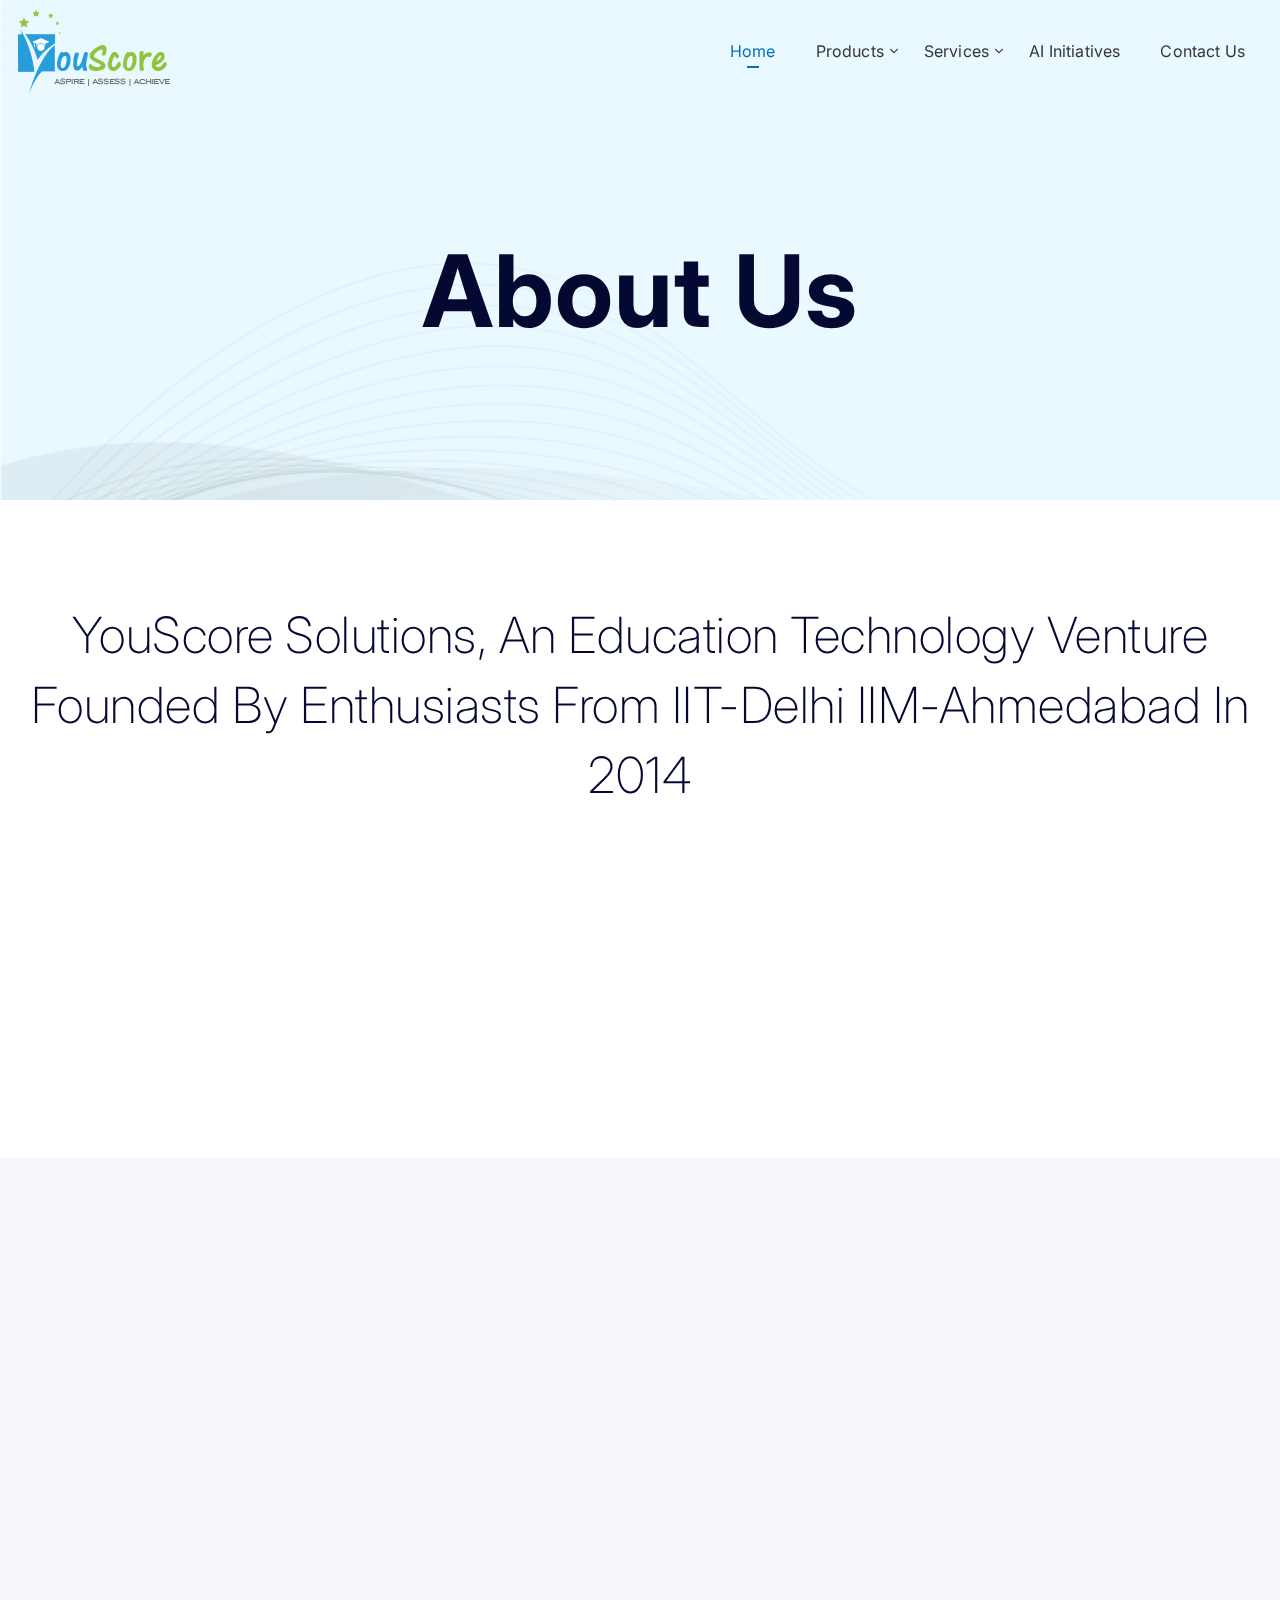
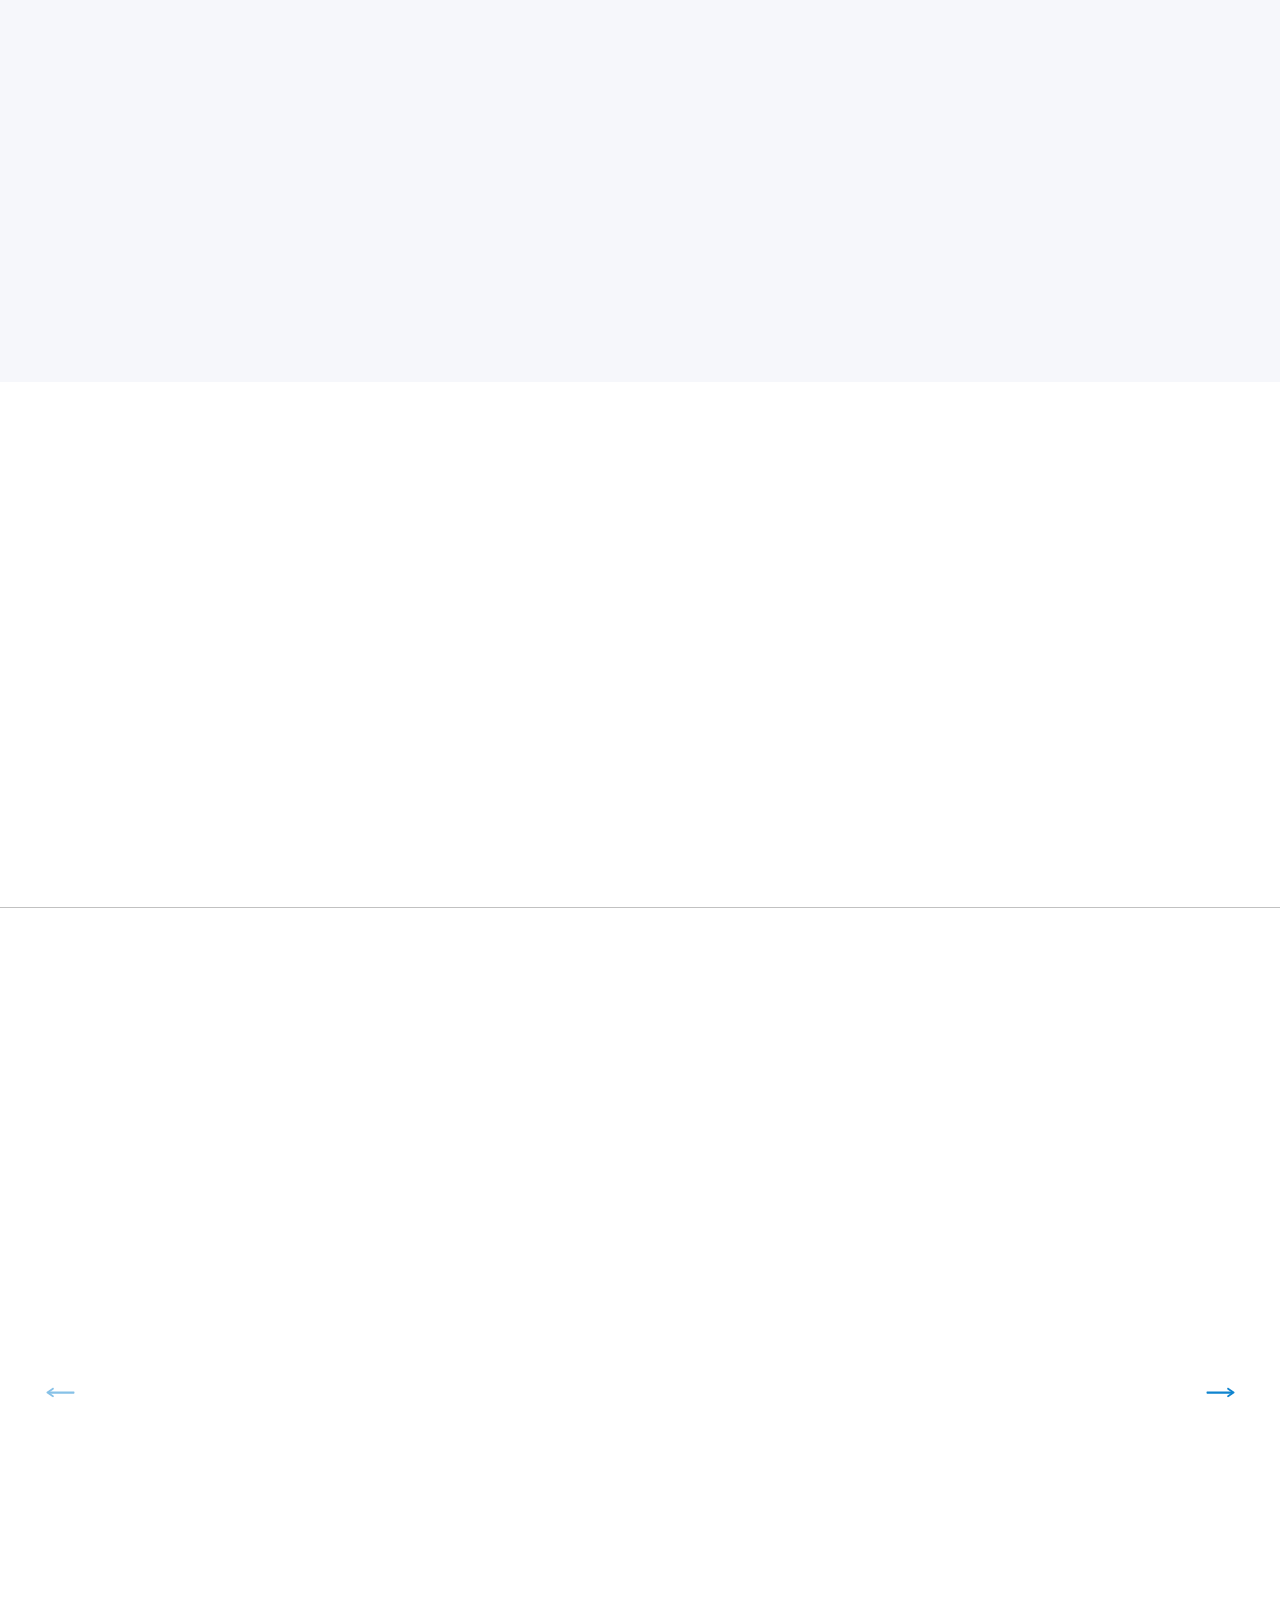
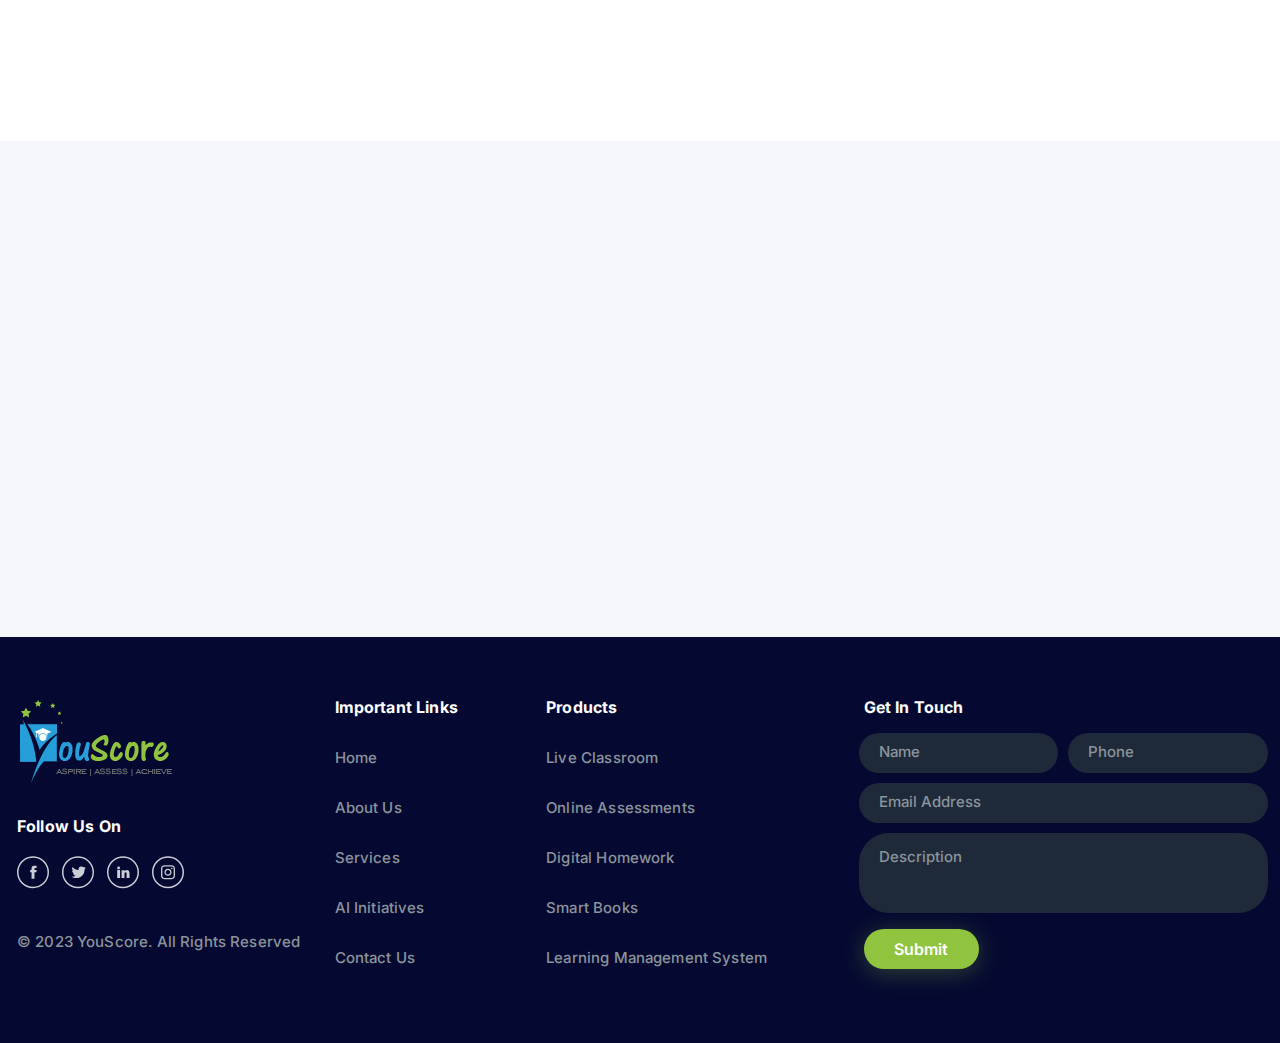
==== about.html @ fb584a08 "Add files via upload" ====
<!DOCTYPE html>
<html>
    <head>
        <title>Youscore</title>
        <meta charset="utf-8" />
        <meta http-equiv="X-UA-Compatible" content="IE=edge" />
        <meta name="viewport" content="width=device-width, initial-scale=1, maximum-scale=1, user-scalable=0" />
        <link href="css/bootstrap.min.css" type="text/css" rel="stylesheet" />
        <link href="https://unpkg.com/aos@2.3.1/dist/aos.css" type="text/css" rel="stylesheet" />
        <link href="css/slick.css" type="text/css" rel="stylesheet" />
        <link href="css/style.css" type="text/css" rel="stylesheet" />
        <link href="css/responsive.css" type="text/css" rel="stylesheet" />
    </head>
    <body>
      
    <div class="main_wrapper online_assesment_page">
        <header class="cs_header">
            <div class="container">
                <div class="header_inner">
                    <div class="logo_wrap">
                        <a href="javascript:;" class="logo"><img src="images/logo.png" alt="logo" /></a>
                    </div>
                    <nav class="navbar cstm_navbar">
                        <ul>
                            <li><a href="javascript:;" class="active">Home</a></li>
                            <li class="droddown"><a href="javascript:;">Products</a></li>
                            <li class="droddown"><a href="javascript:;">Services</a></li>
                            <li><a href="javascript:;">AI Initiatives</a></li>
                            <li><a href="javascript:;">Contact Us</a></li>
                        </ul>
                    </nav>
                    <div class="overlay_wraper"></div>
                    <div class="mob_show">
                        <button class="menu_btn">
                           <span></span>
                           <span></span>
                           <span></span>
                        </button>
                     </div>
                </div>
            </div>
        </header>

        <section class="hero_banner_wrapper static_banner_wrpper" style="background:url(images/static_banner.jpg);">
            <div class="container">
                <h1 data-aos="fade" data-aos-delay="200">About Us</h1>
            </div>
        </section>


        <section class="about_content_ui">
            <div class="container">
                <h3 data-aos="fade-up" data-aos-delay="200">YouScore Solutions, an education technology venture founded by enthusiasts from IIT-Delhi  IIM-Ahmedabad in 2014</h3>
                <h5 data-aos="fade-up" data-aos-delay="300">has been working passionately to solve the learning problems of the students, teachers, parents and administrators.</h5>
                <p data-aos="fade-up" data-aos-delay="300">We have built intelligent assessments with the capability to diagnose the core problem faced by the student and/or group of students in academics, and identify the exact reasons behind each problem/ error with 100% accuracy. Our solutions including Live Classes, Smart Books, Online Assessments, LMS, Chat & Communities, Digital Homework have helped institutions in improvising their content delivery and academic quality, develop their businesses and take strategic business decisions.
                </p>
            </div>
        </section>

        <section class="founder_sec">
            <div class="container">
                <div class="row">
                    <div class="col-lg-6 align-self-bottom">
                        <div class="founder_image_blk" data-aos="fade-up" data-aos-delay="300">
                            <span class="circle_ui"></span>
                            <img src="images/founder.png" alt="" />
                        </div>
                    </div>
                    <div class="col-lg-6 align-self-center">
                        <div class="founder_content_ui" data-aos="fade-up" data-aos-delay="300">
                            <h3 class="heading3"><span>The</span> Founder</h3>
                            <h5>Aman is a passionate Edupreneur with 12+ years of intensive experience in Education Technology and Enablement solutions.</h5>
                            <p>Being an IIT Delhi graduate, he highly values the importance of the formative educational base for young aspiring students. So he has worked extensively on multiple EdTech applications which have used predictive algorithms and Artificial Intelligence to extract the exact problem areas of each student with 100% accuracy which has immensely helped in providing personalized education to students. </p>
                            <label>"Life has been about pursuing dreams with passion. We started with a  motto of 'Live Your Dreams'.</label>

                            <button class="btn primary_btn">Enquire Now</button>
                        </div>
                    </div>
                </div>
            </div>
        </section>

     
        <section class="our_vision_sec">
            <div class="container">
                <div class="row">
                    <div class="col-lg-6">
                        <div class="content_wrap" data-aos="fade-up" data-aos-delay="300">
                            <h4>Our <span>Foundation</span></h4>
                            <p>Our USP are the intelligent platforms that have been successful in identifying the core problems faced by the students and improving their learning outcomes.</p>
                        </div>
                    </div>
                    <div class="col-lg-6">
                        <div class="content_wrap" data-aos="fade-up" data-aos-delay="300">
                            <h4>Our <span>Vision</span></h4>
                            <p>Our Vision is to enhance the academic performance of every student globally through student centric technology innovation and learning systems.</p>
                        </div>
                    </div>
                </div>
            </div>
        </section>

        <section class="client_review_wrapper white_bg">
            <div class="container">
                <div class="heading_wrap">
                    <h3 class="heading3" data-aos="fade-up" data-aos-delay="300"><span>Client </span> Reviews</h3>
                </div>
                <div class="slider_wrapper">
                    <div id="review_slider">
                        <div>
                            <div class="client_card" data-aos="fade-up" data-aos-delay="300">
                                    <figure><img src="images/client.png" alt="" /> </figure>
                                    <div class="content_wrap">
                                        <p>Test Interface is too good and exactly same as it comes in the actual exam. understanding the reasons behind mistakes actually helps students to focus on where to work on.
                                        </p>
                                        <div class="postby">
                                            <label>Saurabh</label>
                                            <span>IIT AIR-512</span>
                                        </div>
                                    </div>
                                </div>
                         </div>
                         <div>
                        <div class="client_card" data-aos="fade-up" data-aos-delay="300">
                            <figure><img src="images/client.png" alt="" /></figure>
                            <div class="content_wrap">
                                <p>Test Interface is too good and exactly same as it comes in the actual exam. understanding the reasons behind mistakes actually helps students to focus on where to work on.
                                </p>
                                <div class="postby">
                                    <label>Saurabh</label>
                                    <span>IIT AIR-512</span>
                                </div>
                            </div>
                        </div>
                        </div>

                        
                      </div>
                </div>
            </div>
        </section>

        <section class="lets_connect_sec">
            <div class="container">
                <h4 data-aos="fade-up" data-aos-delay="300">have any questions? <span>Let’s Connect</span></h4>
                <div class="text-center" data-aos="fade-up" data-aos-delay="300"><button class="btn primary_btn">Contact us</button></div>
            </div>
        </section>
        <footer class="cs_footer">
            <div class="container">
                <div class="row">
                    <div class="col-lg-3">
                        <a href="javascript:;" class="footer_logo"><img src="images/footer_logo.png" alt="" /></a>
                        <div class="followus_sec">
                            <label>Follow Us On</label>
                            <ul>
                                <li>
                                    <a href="javascript:;">
                                        <svg width="32" height="33" viewBox="0 0 32 33" fill="none" xmlns="http://www.w3.org/2000/svg">
                                        <path d="M16.0075 32.2529C7.17306 32.2554 0.00125026 25.0892 1.63572e-07 16.2604C-0.00124993 7.42668 7.16306 0.25418 15.9925 0.25293C24.8532 0.25168 32.0112 7.43043 32 16.3079C31.9887 25.0942 24.8107 32.2517 16.0075 32.2529ZM30.5286 16.2342C30.5149 8.18043 24.0644 1.73293 16.0125 1.72418C7.94062 1.71543 1.45886 8.20043 1.47136 16.2717C1.48512 24.3254 7.93562 30.7729 15.9875 30.7817C24.0594 30.7904 30.5424 24.3054 30.5286 16.2342Z" fill="white"/>
                                        <path d="M17.4802 22.7608H14.5637V16.2858H13.1611V14.0858H14.4849C14.5224 13.3796 14.5312 12.7396 14.5962 12.1058C14.7412 10.7021 15.3812 9.9633 16.7676 9.7958C17.6852 9.6858 18.6265 9.77455 19.5928 9.77455V11.8933C19.1278 11.8933 18.6765 11.8771 18.2265 11.8971C17.7439 11.9183 17.4502 12.1383 17.4752 12.6783C17.4952 13.1121 17.4789 13.5471 17.4789 14.0571H19.6328C19.5441 14.8283 19.4653 15.5158 19.3816 16.2508H17.4814V22.7608H17.4802Z" fill="white"/>
                                        </svg>                                        
                                     </a>
                                 </li>

                                 <li>
                                    <a href="javascript:;">
                                        <svg width="32" height="33" viewBox="0 0 32 33" fill="none" xmlns="http://www.w3.org/2000/svg">
                                            <path d="M32 16.303C31.99 25.1167 24.7982 32.2629 15.95 32.2529C7.13681 32.2429 -0.00999029 25.0517 1.0483e-05 16.203C0.0100113 7.36422 7.21682 0.230483 16.1125 0.252983C24.8782 0.275483 32.01 7.48047 32 16.303ZM30.5286 16.273C30.5424 8.22547 24.1081 1.76048 16.0513 1.72423C7.98563 1.68923 1.48512 8.15672 1.47137 16.233C1.45762 24.2804 7.89187 30.7454 15.9487 30.7817C24.0144 30.8167 30.5149 24.3492 30.5286 16.273Z" fill="white"/>
                                            <path d="M9.57202 20.7484C11.1984 20.8609 12.5222 20.4896 13.7036 19.6346C13.1598 19.3909 12.5898 19.2396 12.1535 18.9096C11.7159 18.5796 11.4134 18.0709 10.9409 17.5096H12.1122C10.9221 16.8871 10.1146 16.0221 10.0533 14.5646C10.4321 14.6621 10.7809 14.7521 11.3072 14.8871C10.0721 13.7084 9.75328 12.4771 10.4458 10.9696C12.1247 12.8134 14.1186 13.8721 16.5826 14.0134C16.4438 12.6146 16.8551 11.5159 18.0677 10.8509C19.2665 10.1946 20.4216 10.3671 21.5079 11.1821C21.6417 11.2821 21.8892 11.3171 22.0542 11.2734C22.5268 11.1459 22.9831 10.9621 23.5569 10.8859C23.2206 11.3296 22.8856 11.7734 22.5118 12.2659C22.9518 12.1509 23.3743 12.0409 23.7969 11.9309C23.8269 11.9559 23.8569 11.9821 23.8869 12.0071C23.5769 12.3371 23.2381 12.6459 22.9681 13.0059C22.773 13.2646 22.5593 13.5871 22.5443 13.8909C22.3405 18.0096 19.6878 21.1259 15.6525 21.9421C13.7161 22.3334 11.1396 21.8634 9.57327 20.7496L9.57202 20.7484Z" fill="white"/>
                                        </svg>                                       
                                     </a>
                                 </li>

                                 <li>
                                    <a href="javascript:;">
                                        <svg width="32" height="33" viewBox="0 0 32 33" fill="none" xmlns="http://www.w3.org/2000/svg">
                                            <path d="M16.0238 0.252932C24.847 0.257932 32.005 7.43668 32 16.2767C31.995 25.1004 24.8157 32.2579 15.9763 32.2529C7.12684 32.2479 -0.0174693 25.0542 3.20861e-05 16.1667C0.0175334 7.39168 7.21059 0.247932 16.0238 0.252932ZM15.9925 30.7817C24.0419 30.7867 30.5011 24.3467 30.5286 16.2917C30.5561 8.22293 24.0819 1.72918 16.0075 1.72418C7.95815 1.71918 1.4989 8.15918 1.4714 16.2142C1.4439 24.2829 7.91815 30.7767 15.9925 30.7817Z" fill="white"/>
                                            <path d="M17.47 22.0323H14.5811V14.1373H17.4313C17.4538 14.4348 17.4763 14.716 17.4875 14.8673C18.0576 14.626 18.6264 14.2498 19.2389 14.1498C21.5528 13.7723 22.3254 15.286 22.4679 16.8535C22.5992 18.2998 22.5179 19.7635 22.5304 21.221C22.5329 21.4685 22.5304 21.716 22.5304 22.021H19.6289C19.6289 20.641 19.6314 19.291 19.6264 17.941C19.6264 17.651 19.6802 17.3148 19.5564 17.0823C19.3889 16.7673 19.1189 16.4073 18.8101 16.2923C18.3763 16.131 17.9176 16.3623 17.73 16.8098C17.575 17.1798 17.49 17.6035 17.4813 18.0048C17.4513 19.331 17.47 20.6585 17.47 22.0323Z" fill="white"/>
                                            <path d="M10.1771 14.1194H13.0661V22.0744C12.201 22.0744 11.3347 22.0844 10.4697 22.0607C10.3696 22.0582 10.1909 21.8632 10.1896 21.7557C10.1734 19.2232 10.1771 16.6907 10.1771 14.1182V14.1194Z" fill="white"/>
                                            <path d="M10.1946 11.8954C10.1908 11.0967 10.8034 10.4654 11.6035 10.4479C12.4148 10.4292 13.0961 11.0854 13.0973 11.8867C13.0986 12.6692 12.3885 13.3692 11.611 13.3492C10.8296 13.3304 10.1983 12.6829 10.1946 11.8942V11.8954Z" fill="white"/>
                                        </svg>                                                                                  
                                     </a>
                                 </li>

                                 <li>
                                    <a href="javascript:;">
                                        <svg width="32" height="33" viewBox="0 0 32 33" fill="none" xmlns="http://www.w3.org/2000/svg">
                                            <path d="M16.0238 0.252932C24.8469 0.257932 32.005 7.43668 32 16.2767C31.995 25.1004 24.8157 32.2579 15.9763 32.2529C7.12683 32.2479 -0.0174693 25.0542 3.20861e-05 16.1667C0.0175334 7.39168 7.21059 0.247932 16.0238 0.252932ZM15.9925 30.7817C24.0419 30.7867 30.5011 24.3467 30.5286 16.2917C30.5561 8.22293 24.0819 1.72918 16.0075 1.72418C7.95814 1.71918 1.49889 8.15918 1.47139 16.2142C1.44389 24.2829 7.91814 30.7767 15.9925 30.7817Z" fill="white"/>
                                            <path d="M19.6141 9.26656C17.2052 9.26531 14.795 9.26531 12.3848 9.26656C10.4984 9.26656 9.01952 10.7466 9.01827 12.6328C9.01702 15.0428 9.01702 17.4516 9.01827 19.8616C9.01827 21.7466 10.4984 23.2253 12.3848 23.2278C13.2111 23.2278 14.0374 23.2278 14.8637 23.2278H15.9726H17.1026C17.4789 23.2278 17.8565 23.2278 18.2327 23.2278C18.6928 23.2278 19.1541 23.2278 19.6141 23.2278C21.5005 23.2253 22.9794 21.7466 22.9794 19.8616C22.9806 17.4516 22.9806 15.0428 22.9794 12.6328C22.9794 10.7466 21.4992 9.26781 19.6141 9.26656ZM13.8262 10.5853C14.1924 10.5853 14.5599 10.5853 14.9262 10.5853H16.0263H17.1151C17.939 10.5853 18.764 10.5853 19.5878 10.5853C20.7879 10.5866 21.6592 11.4591 21.6605 12.6591C21.6617 15.0516 21.6617 17.4428 21.6605 19.8353C21.6605 21.0353 20.7879 21.9066 19.5866 21.9078C17.1952 21.9091 14.8025 21.9091 12.411 21.9078C11.2109 21.9078 10.3396 21.0353 10.3396 19.8341C10.3384 17.4416 10.3384 15.0503 10.3396 12.6578C10.3396 11.4591 11.2122 10.5878 12.4135 10.5866C12.8848 10.5866 13.3561 10.5866 13.8274 10.5866L13.8262 10.5853Z" fill="white"/>
                                            <path d="M16.0051 19.8524H16.0076C16.9564 19.8524 17.8577 19.4774 18.5428 18.7974C19.2291 18.1174 19.6066 17.2249 19.6054 16.2849C19.6029 14.2199 18.0552 12.6574 16.0051 12.6511H15.9938C15.02 12.6511 14.1162 13.0174 13.4486 13.6836C12.7673 14.3636 12.3923 15.2936 12.3936 16.3011C12.3961 18.2274 14.0499 19.8524 16.0051 19.8524ZM13.7137 16.2049C13.7174 14.9899 14.7612 13.9611 15.9938 13.9599H15.9976C16.6064 13.9599 17.1839 14.2011 17.6215 14.6386C18.0515 15.0686 18.2878 15.6299 18.2865 16.2199C18.2865 16.8549 18.0465 17.4411 17.6152 17.8711C17.1914 18.2924 16.6189 18.5249 16.0013 18.5249H15.9926C14.69 18.5199 13.7099 17.5236 13.7137 16.2049Z" fill="white"/>
                                            <path d="M19.7718 13.2645H19.7768C19.988 13.2645 20.188 13.1808 20.3393 13.0283C20.4918 12.8745 20.573 12.6733 20.5705 12.4595C20.5643 12.0308 20.2105 11.6795 19.7818 11.677C19.5655 11.677 19.3668 11.7595 19.2155 11.912C19.063 12.0658 18.9805 12.267 18.9843 12.4808C18.9905 12.9095 19.3443 13.2608 19.773 13.2633L19.7718 13.2645Z" fill="white"/>
                                        </svg>                                                                                
                                     </a>
                                 </li>
                            </ul>
                        </div>

                        <p class="copyright">© 2023 YouScore. All Rights Reserved</p>
                    </div>
                    <div class="col-lg-2 col-md-6">
                        <div class="footer_nav">
                            <h5>Important Links</h5>
                            <ul>
                                <li><a href="javascript:;">Home</a></li>
                                <li><a href="javascript:;">About Us</a></li>
                                <li><a href="javascript:;">Services</a></li>
                                <li><a href="javascript:;">AI Initiatives</a></li>
                                <li><a href="javascript:;">Contact Us</a></li>

                            </ul>
                        </div>
                    </div>
                    <div class="col-lg-3 col-md-6">
                        <div class="footer_nav">
                            <h5>Products</h5>
                            <ul>
                                <li><a href="javascript:;">Live Classroom</a></li>
                                <li><a href="javascript:;">Online Assessments</a></li>
                                <li><a href="javascript:;">Digital Homework</a></li>
                                <li><a href="javascript:;">Smart Books</a></li>
                                <li><a href="javascript:;">Learning Management System</a></li>

                            </ul>
                        </div>
                    </div>
                    <div class="col-lg-4 col-md-6">
                        <div class="get_touch">
                            <h5>Get In Touch</h5>
                            <form>
                                <div class="form_wrapper">
                                    <div class="row">
                                        <div class="col-md-6">
                                            <div class="form-group floating-label">
                                                <input type="text" placeholder=" " class="floating-input" />
                                                <label>Name</label>
                                            </div>
                                        </div>
                                        <div class="col-md-6">
                                            <div class="form-group floating-label">
                                                <input type="text" placeholder=" " class="floating-input" />
                                                <label>Phone</label>
                                            </div>
                                        </div>
                                    </div>

                                    <div class="row">
                                    <div class="col-md-12">
                                        <div class="form-group floating-label">
                                            <input type="text" placeholder=" " class="floating-input" />
                                            <label>Email Address</label>
                                        </div>
                                    </div>

                                    <div class="col-md-12">
                                        <div class="form-group floating-label">
                                            <textarea class="floating-textarea" placeholder=" "></textarea>
                                            <label>Description</label>
                                        </div>
                                    </div>
                                </div>

                                    <button class="btn primary_btn">Submit</button>
                                </div>
                            </form>
                        </div>
                    </div>
                    </div>
                </div>
            </div>
        </footer>
   
    </div>
    </body>
    <script type="text/javascript" src="https://code.jquery.com/jquery-3.6.0.min.js"></script>
    <script type="text/javascript" src="js/bootstrap.min.js"></script>
    <script type="text/javascript" src="js/slick.js"></script>
    <script type="text/javascript" src="js/custom.js"></script>
    <!-- <script type="text/javascript" src="https://cdnjs.cloudflare.com/ajax/libs/d3/5.9.1/d3.min.js"></script> -->
    <script type="text/javascript" src="https://unpkg.com/aos@2.3.1/dist/aos.js"></script>
    <script>
        AOS.init({
            once: true,
            duration: 1000,
            offset: 100,
            mirror: true,
            //disable: 'mobile'
        });


//         var pointCount = 10 // количесвто точек(кривизна линии)
// var lineCount = 30 // количество линий

// var random = d3.randomNormal(30, 25); // разброс точек


// var svg = d3.select('svg');    
// var NumberLines = d3.range(0, lineCount)
//  var w = 500,
//      h = 100;

// var x = d3.scaleLinear()
//       .domain([0, pointCount - 1])
//       .range([0, w]);

// var y = d3.scaleLinear()
//       .domain([0, 50])
//       .range([0, h]);

// var prevData = d3.range(pointCount).map(random); // Путь для первой линии
// var data = d3.range(lineCount).map((i)=>{

//   if (i == 0) {
//     return prevData;
//   } else {
//     var next_data = prevData.map((v, k,e) => {
//   // var now = e[k];
//   // var next = e[k + 1];
//   //     console.log(now) // Задаток для проверки соседних точек 
      
//       return v + Math.random() * 2;
   
//     });
  
//     prevData = next_data;
//     return next_data;
//   }
// }); // Путь для последующих 

// var vector = d3.range(lineCount).map((i)=>{
//   return d3.range(pointCount).map((j)=>{
//     return data[i][j] < 10 ? 1 : -1;
//   });
// }); // Определяет куда идет линия ( верх или вниз) и меняет направление


// var line = d3.line()
//       .x(function(d, i) {
//         return x(i);
//       })
//       .y(function(d, i) {
//         return y(d);
//       });

//   var numerPath = svg.append('g')
//       .selectAll("path")
//       .data(NumberLines)
//       .enter()
//       .append('path')

// var path = svg.selectAll('path')
//       .datum(data[0])
//       .attr("d", line.curve(d3.curveBasis));


// function update () {
//   var transition = d3.transition()
//     .duration(500)
//     .ease(d3.easeSin);
//   var z = 1

//   path.each(function(d, i){

//     data[i] = data[i].map((v, k) => {
//       if (vector[i][k] > 0 && v > 50) {
//         vector[i][k] = -1
//       }
//       if (vector[i][k] < 0 && v < 10) {
//         vector[i][k] = 1
//       } 
//       return v + z * vector[i][k];
//     });

//       d3.select(this)
//         .datum(data[i])
//         .transition(transition)
//         .attr("d", line.curve(d3.curveBasis));
//     });
// }
//  d3.interval(() => {
//    update();
//  }, 100);
    </script>
</html>
---- css/style.css ----
@import url('https://fonts.googleapis.com/css2?family=Inter:wght@100;200;300;400;500;600;700;800;900&display=swap');
@import url("online_assessment.css");

*{
  margin: 0;
  padding: 0;
}
:root {
  --white: #fff;
  --primary: #363636;
  --secondary:#8B939A;
  --blue: #0071BC; 
  --darkblue:#050931;
  --green:#90C43F;
  --hovergreen:#729F2D;
}
body{
  margin: 0;
  padding: 0;
  font-family: 'Inter', sans-serif;
}
.container{
  max-width: 1400px;
  margin: auto;
  padding: 0 15px;
}
ul, li, p, h1, h2, h3, h4, h5, h6, a, label {
  text-decoration: none;
  margin: 0;
  padding: 0;
  list-style: none;
}
.main_wrapper{
  /* padding-top: 126px; */
}

.heading1{
  font-style: normal;
  font-weight: 700;
  font-size: 86px;
  line-height: 106px;
  letter-spacing: 0.01em;
  color: var(--darkblue);
}
.heading1 span{
  font-style: normal;
  font-weight: 200;
  font-size: 60px;
  line-height: 110px;
}


.heading2{
  font-style: normal;
  font-weight: 700;
  font-size: 80px;
  line-height: 105px;
  letter-spacing: 0.01em;
  color: var(--darkblue);
}
.heading2 span{
  font-style: normal;
  font-weight: 200;
  font-size: 80px;
  line-height: 105px;
}

.heading3{
  font-style: normal;
  font-weight: 700;
  font-size: 70px;
  line-height: 75px;
  letter-spacing: 0.01em;
  color: var(--darkblue);
  text-transform: capitalize;
}
.heading3 span{
  font-style: normal;
  font-weight: 200;
  font-size: 70px;
  line-height: 75px;;
}
.heading4{
  font-style: normal;
  font-weight: 700;
  font-size: 60px;
  line-height: 75px;
  letter-spacing: 0.01em;
  color: var(--darkblue);
  text-transform: capitalize;
}
.heading4 span{
  font-style: normal;
  font-weight: 200;
  font-size: 60px;
  line-height: 75px;;
}


.heading5{
  font-style: normal;
  font-weight: 300;
  font-size: 50px;
  line-height: 75px;
  letter-spacing: 0.01em;
  color: var(--darkblue);
  text-transform: capitalize;
}
/* .heading5 span{
  font-style: normal;
  font-weight: 200;
  font-size: 60px;
  line-height: 75px;;
} */





.primary_btn{
    background:var(--green);
    box-shadow: 0px 4px 25px rgba(144, 196, 63, 0.3);
    border-radius: 40px;
    height: 60px;
    padding: 0 30px;
    display:inline-flex;
    align-items: center;
    justify-content:center;
    transition: 0.2s ease-in-out;
    font-style: normal;
    font-weight: 600;
    font-size: 20px;
    line-height: 25px;
    text-align: center;
    letter-spacing: 0.01em;
    text-transform: capitalize;
    color: #FFFFFF;
    border: none;
}
.primary_btn:hover{
  background: var(--hovergreen);
  color: var(--white);
}

.cs_header{
  padding:7px 0;
  background: transparent;
  position: fixed;
  top: 0;
  left: 0;
  width: 100%;
  z-index: 2;
  transition: 0.2s ease-in-out;
}
.cs_header.sticky{
  background: rgba(255,255,255,0.9);
  box-shadow: 0 1px 11px rgba(0,0,0,0.05);
}
.cs_header.sticky .header_inner .logo{
width: 140px;
}
.header_inner{
  display: flex;
  align-items: center;
  justify-content: space-between;
  
}
.overlay_wraper{
  display: none;
}
.mob_show{
  display: none;
}
.header_inner .logo{
  width: 195px;
  display: flex;
  transition: 0.2s ease-in-out;
}
.header_inner .logo img{
  width:100%;
}
.header_inner .navbar ul{
  display:flex;
  align-items: center;
}
.header_inner .navbar ul li{
  margin: 0 20px;
}
.header_inner .navbar ul li.droddown a:before{
    position: absolute;
    content: "";
    background: url("../images/dropdown_arrow.svg") no-repeat;
    width: 8px;
    height: 6px;
    right: -14px;
    top: 50%;
    transform: translateY(-50%);
}
.header_inner .navbar ul li a{
  font-style: normal;
  font-weight: 400;
  font-size: 16px;
  line-height: 19px;
  letter-spacing: 0.01em;
  color:var(--primary);
  transition: 0.2s ease-in-out;
  position: relative;
}
.header_inner .navbar ul li a.active:after{
  opacity: 1;
  visibility: visible;
}
.header_inner .navbar ul li a:after{
  position: absolute;
  content: "";
  width:12px;
  height: 2px;
  background:var(--blue);
  left: 0;
  right: 0;
  margin: auto;
  bottom: -7px;
  opacity: 0;
  visibility: hidden;
}
.header_inner .navbar ul li a:hover,
.header_inner .navbar ul li a.active{
  color:var(--blue);
}
.mob_show {
  display: none;
}

.menu_btn {
  display: flex;
  align-items: center;
  flex-direction: column;
  width: 32px;
  height: 32px;
  background: transparent;
  border: none;
  justify-content: center;
  outline: none;
  box-shadow: none;
  padding: 1px 6px;
}
.menu_btn span {
  width: 100%;
  height: 2px;
  background: var(--darkblue);
  border-radius: 2px;
  margin: 2px 0;
  display: inline-flex;
  transition: 0.2s ease-in-out;
  position: relative;
}
.menu_btn span:nth-child(3) {
  transform: rotate(-0deg);
}
.menu_btn span:first-child {
  transform: rotate(0deg);
}
.menu_btn.active span:first-child {
  transform: rotate(45deg);
  top: 6px;
}
.menu_btn.active span:nth-child(3) {
  transform: rotate(-45deg);
  top: -6px;
}
.menu_btn.active span:nth-child(2) {
  opacity: 0;
}
.menu_btn.active{
  background: #fff;
  position: relative;
  z-index: 2;
  border-radius: 4px;
}


.hero_banner_wrapper{
  padding-top: 126px;
  width:100%;
  /* min-height: 950px; */
  position: relative;
  overflow: hidden;
  background: #eaf9ff;
}
.hero_banner_image {
  position: relative;
}
.hero_banner_image .circle_ui{
    width:100%;
    position: absolute;
}
.hero_banner_image .circle_ui img,
.hero_banner_image  .image_ui img{
  width:100%;
}
.hero_banner_image  .image_ui{
  position: relative;
  bottom: 0;
  width:100%;
}
.hero_banner_wrapper .heading1{
  margin-bottom: 30px;
}

.hero_banner_wrapper .review_card{
  background: rgba(255, 255, 255, 0.71);
  border: 1px solid #FFFFFF;
  backdrop-filter: blur(5px);
  border-radius: 25px;
  padding: 30px;
  display: inline-flex;
  flex-direction: column;
  position: absolute;
  bottom: 23%;
  left: -32%;
}

.hero_banner_wrapper .review_card p{
  margin-top: 12px;
  font-style: normal;
  font-weight: 500;
  font-size: 18px;
  line-height: 22px;

  /* identical to box height */
  letter-spacing: 0.01em;

  color: #4F516A;

}
.teacher_card{
  background: rgba(255, 255, 255, 0.51);
  border: 1px solid #FFFFFF;
  box-shadow: 0px 11px 22px 3px rgba(214, 223, 238, 0.49);
  backdrop-filter: blur(33px);
  border-radius: 25px;
  display: inline-flex;
  padding: 28px;
  flex-direction: column;
  justify-content: center;
  position: absolute;
  right: -43px;
  top: 34px;
}
.teacher_card figure{
  width: 80px;
  height: 80px;
  border-radius: 100%;
  margin: auto;
  margin-bottom: 9px;
  overflow: hidden;
}
.teacher_card figure img{
  width:100%;
}
.teacher_card .content_ui{
  text-align: center;
}
.teacher_card .content_ui p{
  font-style: normal;
  font-weight: 500;
  font-size: 18px;
  line-height: 24px;
  letter-spacing: 0.01em;
  color: #000;
}
.teacher_card .content_ui span{
  font-style: normal;
  font-weight: 400;
  font-size: 16px;
  line-height: 30px;
  text-align: center;
  letter-spacing: 0.01em;
  text-transform: capitalize;
  color: var(--secondary);
}

.assesment_card{
    background: rgba(255, 255, 255, 0.85);
    border: 1px solid #FFFFFF;
    backdrop-filter: blur(5px);
    border-radius: 25px;
    padding: 30px;
    display: inline-flex;
    flex-direction: column;
    position: absolute;
    right: -133px;
    bottom: 3%;
}
@media (min-width:1500px){
  .assesment_card{
    right: -43px;
  }
  .teacher_card{
    right:-43px;
  }
}
@media (max-width:1500px){
  .assesment_card{
    right: 0px;
  }
  .teacher_card{
    right:0px;
  }
}

@media (max-width:1300px){
  .assesment_card{
    right:0px;
  }
  .teacher_card{
    right:0px;
  }
}
.assesment_card label{
    font-style: normal;
    font-weight: 600;
    font-size: 22px;
    line-height: 30px;
    letter-spacing: 0.01em;
    text-transform: capitalize;
    color: #0071BC;
    margin-bottom: 4px;
}
.assesment_card p{
  font-style: normal;
  font-weight: 500;
  font-size: 16px;
  line-height: 22px;
  letter-spacing: 0.01em;
  color: #8386A8;
  margin-bottom: 8px;
}
.assesment_card ul li{
  font-style: normal;
  font-weight: 500;
  font-size: 18px;
  line-height: 38px;
  letter-spacing: 0.01em;
  color: #4F516A;
}



/* technology sec css start  */
.digital_homework_page .hero_banner_image .image_ui img{
  max-width: 490px;
  width: auto;
}

.live_classes_page .hero_banner_image .image_ui img{
  max-width:740px;
  width: auto;
}


.technology_wrapper{
  padding: 100px 0 200px;
}
.technology_wrapper .heading2{
  margin-bottom: 30px;
}
.technology_wrapper .content_ui p{
  font-style: normal;
  font-weight: 400;
  font-size: 20px;
  line-height: 40px;
  text-transform: capitalize;
  color: var(--secondary);
  margin-bottom: 30px;
}
.technology_wrapper .content_ui{
  position: relative;
  padding-top: 110px;
}
.arrow_wrap{
  position: absolute;
  right: 0;
  bottom: -70px;
}

.applications_listing{
  position: relative;
  z-index: 1;
}
.applications_listing ul{
  display: flex;
  flex-wrap: wrap;
  justify-content: center;
  padding-top: 130px;
}
.applications_listing ul li{
  display: flex;
  width:48%;
  background: #FFFFFF;
  box-shadow: 0px 12px 30px 6px #F6F7FB;
  border-radius: 20px;
  margin-bottom: 30px;
  margin-right:30px;
  padding: 30px;
  transition: 0.2s ease-in-out;
}
.applications_listing ul li:hover{
  transform:translateY(-3px);
}
.applications_listing ul li:nth-child(2n+2){
  margin-right: 0;
}
.applications_listing ul li .content_wrap{
  width: calc(100% - 40px);
  padding-left: 24px;
}
.applications_listing ul li .content_wrap h5{
  font-style: normal;
  font-weight: 600;
  font-size: 16px;
  line-height: 28px;
  letter-spacing: 0.02em;
  text-transform: capitalize;
  color: var(--darkblue);
}
.applications_listing ul li .content_wrap p{
  display: inline-block;
  font-style: normal;
  font-weight: 400;
  font-size: 15px;
  line-height: 28px;
  color: var(--secondary);
}
.applications_listing ul li .content_wrap p .read_more{
    font-style: normal;
    font-weight: 500;
    font-size: 15px;
    line-height: 28px;
    text-transform: capitalize;
    color:var(--green);
    transition: 0.2s ease-in-out;
}
.applications_listing ul li .content_wrap p .read_more:hover{
  text-decoration: underline;
  color: var(--hovergreen);
}
.circle_shape{
  background: #F6F7FB;
  display: flex;
  width:750px;
  height:750px;
  border-radius: 100%;
  position: absolute;
  left: 0;
  right:0;
  margin: auto;
  top:00px;
  z-index: -1;
}



.domains_wrapper{
  background: #F6F7FB;
  padding: 100px 0;
}

.domains_wrapper .heading_wrap{
  text-align: center;
  margin-bottom: 70px;
}
.domains_wrapper .heading_wrap .heading3 span{
  display: block;
  
}

.domains_listing ul{
  display: flex;
  flex-wrap: wrap;
  justify-content: center;
}
.domains_listing ul li{
  width:15%;
  margin-bottom: 30px;
  margin-right: 4%;
}
.domains_listing .hexa_ui:nth-child(6){
  margin-left:6%;
}
.domains_listing ul li:last-child{
  margin-right: 0;
  margin-left: 0%;
}
.domains_listing ul li:first-child .hexa_ui:after,
.domains_listing .hexa_ui:nth-child(6):after{
  display: none;
}
.first_row{
  display:flex;
  flex-wrap: wrap;
}
.first_row .hexa_ui{
  width:19%;
}
.first_row .hexa_ui:first-child:after{
  display: none;
}

/* .first_row:last-child .hexa_ui{
  width:20%;
} */
.hexa_ui {
  height: 186px;
  /* width: 206px; */
  width:20%;
  position:relative;
  left:0px;
  box-sizing: border-box;
  border-radius: 6px;
  display: flex;
  align-items: center;
  /* justify-content: center; */
  /* background: url(../images/hexa.svg) no-repeat; */
}
.hexa_ui:last-child{
  width: 17%;
}

.hexa_ui:after{
  position: absolute;
  content: "";
  width: 60px;
  height: 2px;
  border-bottom: 1px dashed #000;
  right: 21px;
  left: -53px;
}
/* .hexa_ui .hexa_inner_ui{
  height: 84%;
  display: flex;
  align-items: center;
  justify-content: center;
  transition: 0.2s ease-in-out;
  width: 172px;
  margin-left: 22px;
} */
.hexa_ui .hexa_inner_ui {
	height: 98%;
	display: flex;
	align-items: center;
	justify-content: center;
	transition: 0.2s ease-in-out;
	width: 212px;
	margin-left: 5px;
	background: url(../images/hexa.svg) no-repeat;
	margin-top: -32px;
	background-size: 100%;
}
.hexa_ui .hexa_inner_ui:hover  {
  opacity: 0.8;
  transform: scale(1.05);
}


.hexa_ui span{
    text-align: center;
    font-style: normal;
    font-weight: 600;
    font-size:16px;
    line-height: 35px;
    color: #fff;
    letter-spacing: 0.02em;
    text-transform: capitalize;
    transition: 0.2s ease-in-out;
}
.hexa_ui span:hover{
  /* opacity: 0; */
}
/* .hexa_ui::before, .hexa_ui::after {
  content:"";
  position: absolute;
  height: 0;
  width: 0; 
  top:0;
  border-top: 75px solid transparent;
  border-bottom: 75px solid transparent; 
}
.hexa_ui::before {
  left: -37px;
  border-right: 39px solid #0693C8;
  border-radius: 5px 7px 8px 0;
}
.hexa_ui::after {
  right:-37px;
  border-left:39px solid #0693C8; 
  border-radius: 5px 7px 8px 8px;
} */

.technology_partner_wrapper{
  padding: 100px 0 50px;
  /* border-bottom: 1px solid rgba(0, 0, 0, 0.1); */
}
.technology_partner_wrapper .heading4{
  text-align: center;
  max-width: 1270px;
  margin: auto;
  margin-bottom: 30px;
}
.technology_partner_wrapper p{
    font-style: normal;
    font-weight: 400;
    font-size: 20px;
    line-height: 40px;
    text-align: center;
    text-transform: capitalize;
    color:var(--secondary);
    max-width: 1250px;
    margin: auto;
}

.arrow_wrapper {
	display: flex;
	align-content: center;
	justify-content: center;
}



.technology_consulting_wrapper{
  padding: 30px 0 30px;
}

.technology_consulting_wrapper .heading_wrap{
  text-align: center;
  margin-bottom: 60px;

}
.technology_consulting_wrapper .heading_wrap .heading3{
  margin-bottom: 30px;
}
.technology_consulting_wrapper .heading_wrap p{
    font-style: normal;
    font-weight: 400;
    font-size: 20px;
    line-height: 40px;
    text-align: center;
    text-transform: capitalize;
    color:var(--secondary);
}

.technology_consulting_wrapper .heading5{
  margin-bottom: 30px;
}

.consulting_steps{
  display: flex;
}
.consulting_card{
  width:25%;
}
.consulting_card:first-child .hexa_card .icon{
  width: 70px;
  display: inline-flex;
}
.consulting_card:first-child .hexa_card .icon img{
  width: 100%;
}
.consulting_card figure{
  margin-bottom: 0;
}
.consulting_card .hexa_card{
  height:248px;
  /* width: 206px; */
  width:100%;
  position:relative;
  left:0px;
  box-sizing: border-box;
  border-radius: 6px;
  display: flex;
  align-items: center;
  /* justify-content: center; */
  background: url(../images/hexa_large.svg) no-repeat;
  background-position: center;
  justify-content: center;
  transition: 0.2s ease-in-out;
}
.consulting_card .hexa_card .hexa_card_inner{
  height: 90%;
  display: inline-flex;
  align-content: center;
  width: 71%;
  justify-content: center;
  transition: 0.2s ease-in-out;
}
.consulting_card .hexa_card:hover{
  transform: scale(1.05);
  opacity: 0.8;
}
.consulting_card .hexa_card .icon{
  text-align: center;
  width: 70px;
  align-items: center;
  justify-content: center;
  display: flex;
  height: 97%;
  transition: 0.2s ease-in-out;
}
.consulting_card:nth-child(2n+2) .hexa_card{
  margin-top: 70px;
}
.consulting_card:nth-child(odd) .hexa_card:after{
  position: absolute;
  content: "";
  background: url("../images/up_arrow.svg") no-repeat;
  width: 89px;
  height: 41px;
  left: -46px;
  top: 141px;
  background-size: 100%;
}
.consulting_card:first-child .hexa_card:after{
  display: none;
}
.consulting_card:nth-child(2n+2) .hexa_card:after{
  position: absolute;
  content: "";
  background: url("../images/down_arrow.svg") no-repeat;
  width: 89px;
  height: 41px;
  left: -41px;
  top: 50px;
  background-size: 100%;
}

.consulting_card .content_wrap{
  text-align: center;
}
.consulting_card .content_wrap h5{
  font-style: normal;
  font-weight: 600;
  font-size: 22px;
  line-height: 25px;
  text-align: center;
  letter-spacing: 0.01em;
  text-transform: capitalize;
  color: var(--darkblue);
  margin-bottom: 40px;
  position: relative;
}
.consulting_card .content_wrap h5:after{
  position: absolute;
  content: "";
  height:21px;
  width:2px;
  border-left: 1px dashed var(--darkblue);
  left: 0;
  right: 0;
  margin: auto;
  bottom: -33px;
}
.consulting_card .content_wrap ul li{
  font-style: normal;
  font-weight: 400;
  font-size: 16px;
  line-height: 28px;
  text-align: center;
  letter-spacing: 0.01em;
  text-transform: capitalize;
  color:var(--secondary);
  position: relative;
    justify-content: center;
}
.consulting_card .content_wrap ul li p{
  font-weight: 400;
  font-size: 16px;
  line-height: 28px;
  text-align: center;
  letter-spacing: 0.01em;
  position: relative;
  display: inline-block;
}
.consulting_card .content_wrap ul li p:before{
    position: absolute;
    content: "";
    height: 4px;
    width: 4px;
    background: var(--secondary);
    border-radius: 100px;
    left: -10px;
    top: 13px;
}


.strategy_wrapper{
  padding: 30px 0 50px;
  /* background:#F6F7FB; */
}

.strategy_wrapper .heading_wrap{
  text-align: center;
  margin-bottom: 40px;
}

.strategy-card-list{
  display: flex;
  flex-wrap: wrap;
}
.strategy_card{
  background: #FFFFFF;
  box-shadow: 0px 12px 30px 6px #F6F7FB;
  border-radius: 20px;
  padding: 50px;
  width:100%;
  margin-bottom: 50px;
  min-height: 348px;
  transition: all 0.25s ease;
}
.strategy_card:hover{
  transform:translateY(-3px);
}
.strategy_card.no_bg{
  background: transparent;
  display: flex;
  align-items: center;
  padding: 30px;
  box-shadow: none;
}
.strategy_card.no_bg img{
  width:100%;
}
.strategy_card .content_ui h5{
  font-style: normal;
  font-weight: 600;
  font-size: 20px;
  line-height: 30px;
  letter-spacing: 0.02em;
  text-transform: capitalize;
  color:var(--darkblue);
  margin-bottom: 16px;
}
.strategy_card .content_ui p{
  font-style: normal;
  font-weight: 400;
  font-size: 18px;
  line-height: 30px;
  text-transform: capitalize;
  color: var(--secondary);
}


.client_review_wrapper{
  padding: 100px 0;
  background:#F6F7FB;
}
.client_review_wrapper .heading_wrap{
  text-align: center;
  margin-bottom: 60px;
}

.slider_wrapper{
  /* display: flex; */
  overflow: hidden;
}
.client_card{
  text-align: center;
}
.client_card figure{
    width: 200px;
    height: 200px;
    border: 5px solid rgba(38, 158, 217, 1);
    border-radius: 100%;
    display: flex;
    margin: auto;
     margin-bottom: 34px;
     position: relative;
}
.client_card figure:after{
  position: absolute;
  content: "";
  width: 70px;
  height: 70px;
  background: url("../images/quotes_icon.svg") no-repeat;
  background-size: 100%;
  right: -17px;
  bottom: -9px;
}
.client_card .content_wrap{
  max-width: 1000px;
  margin: auto;
}
.client_card .content_wrap p{
  font-style: italic;
  font-weight: 400;
  font-size: 27px;
  line-height: 52px;
  text-align: center;
  text-transform: capitalize;
  color: var(--primary);
  margin-bottom: 40px;
}
.client_card .postby label{
  display: flex;
  align-items: center;
  justify-content: center;
  font-style: normal;
  font-weight: 500;
  font-size: 30px;
  line-height: 26px;
  text-transform: capitalize;
  color:var(--darkblue);
  margin-bottom: 16px;
}
.client_card .postby span{
    font-style: normal;
    font-weight: 400;
    font-size: 20px;
    line-height: 26px;
    text-align: center;
    text-transform: capitalize;
    color:var(--secondary);
}

.slider_wrapper .slick-track{
  display: flex;
}
#review_slider{
  position: relative;
}
.slick-arrow{
  position: absolute;
  top:50%;
  transform: translateY(-50%);
  z-index: 3;
  border: none;
  background-color: transparent;
  font-size: 0;
  width: 30px;
  height: 30px;
}
.slick-arrow.slick-disabled{
  opacity: 0.5;
}
.slick-arrow.slick-prev{
  left: 0;
  background: url("../images/back_arrow.svg") no-repeat;
  background-position: center;
}
.slick-arrow.slick-next{
  right: 0;
  background: url("../images/next_arrow.svg") no-repeat;
  background-position: center;
}



/*footer start */

.cs_footer{
  background: var(--darkblue);
  padding: 60px 0;
}
.footer_logo{
  width: 195px;
  display: flex;
  margin-bottom: 30px;
}
.footer_logo img{
  width:100%;
}
.followus_sec label{
  font-style: normal;
  font-weight: 700;
  font-size: 16px;
  line-height: 20px;
  letter-spacing: 0.01em;
  color: #FFFFFF;
  margin-bottom: 20px;
}

.followus_sec ul{
  display: flex;
  align-items: center;
  margin-bottom: 40px;
}
.followus_sec ul li{
  margin-right: 13px;
}
.followus_sec ul li a:hover {
  opacity: 0.7;
}
.copyright{
  font-style: normal;
font-weight: 500;
font-size: 15px;
line-height: 25px;
letter-spacing: 0.01em;
color:var(--secondary);
}

.footer_nav h5{
  font-style: normal;
  font-weight: 700;
  font-size: 16px;
  line-height: 20px;
  letter-spacing: 0.01em;
  color: #FFFFFF;
  margin-bottom: 16px;
}
.footer_nav ul li a{
  font-style: normal;
  font-weight: 500;
  font-size: 15px;
  line-height: 50px;
  letter-spacing: 0.01em;
  color:var(--secondary);
  transition: 0.2s ease-in-out;
}
.footer_nav ul li a:hover{
  color:var(--white);
  opacity: 0.8;
}
.get_touch .col-md-6,
.get_touch .col-md-12{
  padding: 0 5px;
}
.get_touch .primary_btn{
  height: 40px;
  font-style: normal;
  font-weight: 600;
  font-size: 16px;
  line-height: 25px;
}
.get_touch .form-group input{
  background:#1E2A3A;
  border-radius: 30px;
  border: none;
  width:100%;
  height: 40px;
  color: #fff;
  padding:10px 20px 0;
  font-weight: 500;
  font-size: 15px;
  line-height: 18px;
}
.get_touch .form-group input:focus,
.get_touch .form-group textarea:focus{
  outline: none;
  box-shadow: none;

}

.get_touch h5{
  font-style: normal;
  font-weight: 700;
  font-size: 16px;
  line-height: 20px;
  letter-spacing: 0.01em;
  color: #FFFFFF;
  margin-bottom: 16px;
}


/* floating label css start here */
.floating-label{
  position: relative;
  margin-bottom: 10px;
}
.floating-label .floating-input,
.floating-label .floating-select {
  display: block;
  width: 100%;
  height: 56px;
  border: 1px solid #DCDFE7;
  border-radius: 12px;
  font-weight: 500;
  font-size: 15px;
  line-height: 18px;
  transition: all 0.25s ease;
  background: #FFFFFF;
}

.floating-label .floating-input.filled,
.floating-label .floating-select.filled {
  background-color:#ccc;
}

.floating-label .floating-input.gray-bg-input,
.floating-label .floating-select.gray-bg-input {
  background: #F6F7FB; }

.floating-label .floating-select {
  background-color: transparent;
  background-repeat: no-repeat;
  background-position: calc(100% - 18px) center; }

.floating-label .floating-input:focus,
.floating-label .floating-select:focus {
  outline: none;
  /* background-color: #ffffff;
  border-color: #CADAF2;  */
}

.floating-label label,
.floating-label .highlight label {
  position: absolute;
  pointer-events: none;
  left: 20px;
  top: 10px;
  -webkit-transition: 0.2s ease all;
  -o-transition: 0.2s ease all;
  transition: 0.2s ease all;
  font-style: normal;
  font-weight: 500;
  font-size: 15px;
  line-height: 18px;
  text-transform: capitalize;
  color: var(--secondary); 
}
.floating-label .floating-input:not(:placeholder-shown)
{
  /* background-color:#ccc;
  border-color: #ccc; */
}
.floating-label .floating-input:focus ~ label,
.floating-label .floating-textarea:focus ~ label,
.floating-label .floating-input:not(:placeholder-shown) ~ label,
.floating-label .floating-textarea:not(:placeholder-shown) ~ label,
.floating-label .floating-input:focus ~ .highlight label,
.floating-label .floating-textarea:focus ~ .highlight label,
.floating-label .floating-input:not(:placeholder-shown) ~ .highlight label {
  top: 4px;
  line-height: normal;
  font-size: 10px;
  font-weight: 500;
  color: var(--secondary); 
  padding: 0px;
}

.floating-label .floating-select:focus ~ label,
.floating-label .floating-select:not([value=""]):valid ~ label,
.floating-label .floating-select:focus ~ .highlight label,
.floating-label .floating-select:not([value=""]):valid ~ .highlight label {
  top: -9px;
  font-size: 12px;
  font-weight: 600;
  color: #C7DBF5;
  background-color: #fff;
  padding: 0 6px; }

.floating-label .floating-textarea {
  min-height: 80px;
  max-height: 80px;
  overflow: hidden;
  overflow-x: hidden;
  resize: none;
  padding: 16px 20px 16px; 
  background:#1E2A3A;
  border-radius: 30px;
  border: none;
  width: 100%;
  color:#fff;
}
.floating-label .floating-textarea + label {
  top:15px;
}


.updown {
  -webkit-animation: updown 3000ms 100ms cubic-bezier(0.18, -0.03, 0.83, 1.02) infinite;
  animation: updown 3000ms 100ms cubic-bezier(0.18, -0.03, 0.83, 1.02) infinite;
}

.updown2 {
  -webkit-animation: updown 4000ms 100ms cubic-bezier(0.18, -0.03, 0.83, 1.02) infinite;
  animation: updown 4000ms 100ms cubic-bezier(0.18, -0.03, 0.83, 1.02) infinite;
}

@keyframes updown {
  0% {
    -webkit-transform: translateY(8px);
    transform: translateY(8px);
  }

  50% {
    -webkit-transform: translateY(-3px);
    transform: translateY(-3px);
  }

  100% {
    -webkit-transform: translateY(8px);
    transform: translateY(8px);
  }
}


@media (max-width:1400px){
  

  .heading1{
      font-size:70px;
      line-height: 86px;
      letter-spacing:normal;
  }
  .heading1 span{
    font-size:50px;
    line-height: 80px;
  }

  .applications_listing ul{
    padding-top:80px;
  }
  .applications_listing ul li{
    width:47%;
  }
  .technology_wrapper .content_ui{
    padding-top: 0;
  }
  .heading2, .heading2 span{
    font-size: 60px;
    line-height: 80px;
  }
  .circle_shape{
    width: 650px;
    height:650px;
  }
  .technology_wrapper .content_ui p{
    font-size:18px;
    line-height: 32px;
  }

  .assesment_card p{
    font-size: 14px;
    line-height: 22px;
  }
  .assesment_card ul li{
    font-size: 16px;
    line-height: 32px;
  }
  .hero_banner_wrapper .review_card p{
    font-size: 16px;
  }

  .cs_footer .row{
    margin: 0 -10px;
  }

  .slick-arrow.slick-prev{
    left:30px;
  }
  .slick-arrow.slick-next{
    right:30px;
  }
  .strategy_card{
    padding: 30px;
  }
}
@media (max-width:1300px){
  .circle_shape{
    height: 550px;
    width:550px;
  }
}

@media (max-width:1199px){
  .teacher_card{
    display: none;
  }
  .technology_wrapper{
    padding: 80px 0 80px;
  }
  .applications_listing ul li{
    padding: 24px;
  }
  .domains_wrapper, .technology_consulting_wrapper{
    padding: 70px 0;
  }

  .heading3, .heading3 span{
    font-size: 60px;
    line-height: 70px;
    letter-spacing: normal;
  }
  .domains_wrapper .heading_wrap{
    margin-bottom: 30px;
  }
  .hero_banner_wrapper .review_card{
    display: none;
  }
  .heading4, .heading4 span{
    font-size: 48px;
    line-height:66px;
  }
  .technology_partner_wrapper p{
    font-size: 18px;
    line-height: 36px;
  }
  .heading3, .heading3 span{
    font-size: 48px;
    line-height:66px;
  }
  .heading2, .heading2 span{
    font-size: 52px;
    line-height: 66px;
  }
  .applications_listing ul li{
    padding: 20px;
  }
  .heading1{
    font-size: 60px;
    line-height: 80px;
  }
  .primary_btn{
    height: 48px;
    font-size: 18px;
  }
  .strategy_card{
    padding: 30px;
  }
  .client_card .content_wrap p{
      font-size: 24px;
      line-height: 44px;
  }
  .client_card .postby label{
    font-size: 24px;
    margin-bottom: 10px;
  }
  .client_card .postby span{
    font-size: 16px;
  }
  .strategy_wrapper{
    padding: 70px 0 50px;
  }
  .hexa_ui:after{
    display: none;
  }
  .first_row:last-child{
    margin-left: 0;
  }
 
  .first_row .hexa_ui,
  .first_row:last-child .hexa_ui{
    width:20%;
  }
  .client_review_wrapper{
    padding: 70px 0;
  }
  .domains_listing .first_row .hexa_ui:nth-child(6){
    margin-left: 0 ;
  }
  .first_row .hexa_ui, .first_row:last-child .hexa_ui {
    width:20%;
  }
}

@media (max-width:1100px){
  .consulting_steps{
    flex-wrap: wrap;
  }
  .consulting_card{
    width:50%;
  }
  .consulting_card:nth-child(2n+2) .hexa_card{
    margin-top: 0;
  }
  .consulting_card:nth-child(2n+2) .hexa_card:after,
  .consulting_card:nth-child(odd) .hexa_card:after{
    display: none;
  }
  
}


@media (max-width:991px){
  .hero_banner_image{
    display: none;
  }
  .hero_banner_wrapper{
    padding-bottom:80px;
  }
  .footer_nav{
    margin-bottom: 30px;
  }
  .header_inner .navbar ul li{
    margin: 0 16px;
  }
  .header_inner .navbar ul li a{
    font-size: 15px;
  }
  .circle_shape, .arrow_wrap{
    display: none;
  }
  .cs_header .header_inner .logo{
    width:140px;
  }
  .strategy_card.no_bg{
    display: none;
  }

  .strategy_card .content_ui p{
    font-size: 16px;
  }
  .strategy_card .content_ui h5{
    font-size: 18px;
  }
  .consulting_card{
    margin-bottom: 40px;
  } 

  .first_row .hexa_ui, .first_row:last-child .hexa_ui {
    width:25%;
  }
 
  .technology_wrapper{
    padding: 70px 0 50px;
  }

}

@media (max-width:850px){
  .first_row .hexa_ui, .first_row:last-child .hexa_ui {
    width:30%;
  }
  .first_row:last-child{
    justify-content: center;
  }
}

@media (max-width:767px){
  .strategy_card{
    min-height: auto;
  }
  .first_row .hexa_ui, .first_row:last-child .hexa_ui {
    width:50%;
  }
  .hexa_ui{
    background-position: center;
    justify-content: center;
  }
  .hexa_ui a{
    margin: 0;
  }
  .consulting_card{
    width:100%;
  }
  .domains_wrapper, .technology_consulting_wrapper,
  .technology_partner_wrapper, .client_review_wrapper,
  .strategy_wrapper{
    padding: 40px 0;
  }
  .client_card .content_wrap p{
    font-size: 18px;
    line-height: 36px;
  }
  .slick-dots{
    display: flex;
    justify-content: center;
    margin-top: 16px;
  }
  .slick-dots li{
    margin: 0 5px;
  }
  .slick-dots li button{
    width:10px;
    height: 10px;
    background: var(--secondary);
    border-radius: 100%;
    display: inline-flex;
    font-size: 0;
    border: none;
  }
  .slick-dots li.slick-active button{
    background:var(--darkblue);
  }
  /* .header_inner .navbar{
    display: none;
  } */

  .cstm_navbar {
        opacity: 0;
        visibility: hidden;
        transition: 0.2s ease-in-out;
        position: fixed;
        left: -90%;
        width: 80%;
        height: 100%;
        top: 0;
        background: #fff;
        z-index: 99;
    }
    .cstm_navbar.active {
      opacity: 1;
      visibility: visible;
      transition: 0.2s ease-in-out;
      left: 0;
      align-items: flex-start;
  }
  .header_inner .cstm_navbar > ul {
      flex-direction: column;
      justify-content: flex-start;
      align-items: flex-start;
      padding: 40px 12px;
      width: 100%;
  }
  .header_inner .cstm_navbar > ul li {
      margin: 0;
      border-bottom: 1px solid rgba(0, 0, 0, 0.1);
      width: 100%;
  }
  .header_inner .cstm_navbar > ul li a {
      color: #000;
      padding: 14px 0;
      display: flex;
  }
  .mob_show {
      display: block;
  }
  .header_inner .navbar ul li a.active:after{
    display: none;
  }
  .header_inner .navbar ul li.droddown a:before{
    right: 0;
    transform: translateY(-50%) rotate(-90deg);
  }
  .overlay_wraper {
    background: rgba(0,0,0,0.3);
    width: 100%;
    height: 100%;
    position: fixed;
    top: 0;
    left: 0;
    transition: 0.2s ease-in-out;
    opacity: 0;
    visibility: hidden;
    display: block;
  }
  .overlay_wraper.active{
    opacity: 1;
    visibility: visible;
  }
  
}

@media (max-width:599px){
  .applications_listing ul li{
    width: 100%;
    margin: 0 0 20px;
    
  }

  .heading3, .heading3 span {
      font-size: 38px;
      line-height: 54px;
  }
  .heading4, .heading4 span {
      font-size: 32px;
      line-height: 50px;
  }
  .heading1 {
      font-size: 52px;
      line-height: 68px;
  }
  .heading1 span{
      line-height: 68px;
  }
  .heading2, .heading2 span {
        font-size: 46px;
        line-height: 63px;
    }
}


@media (max-width:480px){
  .hexa_ui{
    background-size: 96%;
  }
  .hexa_ui span{
    font-size: 14px;
  }
}
g {
  fill:none;
  stroke-width:0.5px;
  stroke:url(#gradient_svg)
}
.waves_blk2 g {
  fill:none;
  stroke-width:0.5px;
  stroke:url(gradient2_svg)
}
svg{
  opacity:0.8;
}
.waves_blk {
	position: absolute;
	left: 0;
	top: -136px;
	right: 0;
	/* height: 200px; */
	width: 100%;
	opacity: 0.4;
}


.inner_hero_banner .heading1 .subtext{
  font-style: normal;
  font-weight: 200;
  font-size: 40px;
  line-height: 60px;
  display: inline-flex;
}
.inner_hero_banner .heading1{
  line-height:30px;
}
.inner_hero_banner .heading1 .bold_text{
  line-height: normal;
  display: inline-flex;
  font-weight: 700;
  font-size: 86px;
  line-height: 106px;
  letter-spacing: 0.01em;
  margin-bottom: 10px;
}

.domains_wrapper.hexa_section .heading_wrap .heading3  span{
  display: inline-flex;
}

.domains_wrapper.hexa_section .hexa_ui:nth-child(6){
    margin-left: 0;
}
.domains_wrapper.hexa_section .first_row .hexa_ui{
  width: 16.5%;
  flex-direction: column;
  height: auto;
}
.domains_wrapper.hexa_section .first_row{
  justify-content: center;
}

.domains_wrapper.hexa_section .first_row .hexa_ui .hexa_inner_ui{
  height: 186px;
}
.domains_wrapper.hexa_section .first_row .hexa_ui .content_ui p{
    font-style: normal;
    font-weight: 600;
    font-size: 18px;
    line-height:28px;
    text-align: center;
    letter-spacing: 0.01em;
    text-transform: capitalize;
    color: #050931;
    padding: 0 10px;
}

.domains_wrapper.hexa_section .hexa_ui::after {
	position: absolute;
	content: "";
	width: 30px;
	height: 2px;
	border-bottom: 1px dashed #000;
	right: 16px;
	left: -14px;
	top:60px;
}
.domains_wrapper.hexa_section .hexa_ui:last-child:after {
  display: block;
}
.domains_wrapper.hexa_section .hexa_ui span{
  display: inline-flex;
}
.domains_wrapper.hexa_section .hexa_ui img{
  height: 50px;
} 




.management_system{
  padding: 100px 0 50px;
}
.management_system .heading4{
  text-align: center;
  margin-bottom: 50px;
}
.management_system .heading4 span{
  display: block;
}

.management_card_listing{
  display: flex;
  justify-content: center;
  flex-wrap: wrap;
}
.institute_classes_card{
    width: 20%;
    padding:0 17px;
    margin-bottom: 50px;
}
.inner_class_card{
  background: #FFFFFF;
  box-shadow: 0px 12px 30px 6px #F6F7FB;
  border-radius: 20px;
  padding:42px 36px 30px 36px;
  text-align: center;
  min-height: 200px;
  transition: 0.2s ease-in-out;
}

.inner_class_card:hover{
  transform:translateY(-3px);
}


/*interactice class sec*/
.interactive_classes{
  padding: 125px 0 180px;
  position: relative;
  overflow: hidden;
}

.inner_hero_banner .text_card{
  background: rgba(255, 255, 255, 0.85);
  border: 1px solid #FFFFFF;
  backdrop-filter: blur(5px);
  border-radius: 15px;
  display: inline-flex;
  align-items: center;
  justify-content: center;
  font-style: normal;
  font-weight: 500;
  font-size: 18px;
  line-height: 24px;
  letter-spacing: 0.01em;
  color: #4F516A;
  padding:18px;
  text-transform: capitalize;
}
.assessments_card{
  position: absolute;
  left: 0;
  top:74px;
}
.website_card{
  position: absolute;
  right: -40px;
  top:74px;
}
.complete_card{
  position: absolute;
  right: -30px;
  bottom: 10%;
}
@media (max-width:1500px){
  .complete_card{
    right:10px;
  }
}
.live_card{
  position: absolute;
  left: -39px;
  bottom: 27%;
}

.classes_inner_blk{
  display: flex;
}
.classes_inner_blk .image_blk {
	width: 50%;
	order: 2;
	position: relative;
	right: 0%;
	top: 0px;
  display: flex;
  align-self: center;
}
.classes_inner_blk .image_blk img{
  width: 100%;
   min-width:110%;
margin-left: -10%;
}
.classes_inner_blk .content_blk{
  width: 50%;
  order: 1;
}
.classes_inner_blk .content_blk .heading4{
    margin-bottom: 30px;
    white-space: nowrap;
}
.classes_inner_blk .content_blk .desc{
  font-style: normal;
  font-weight: 400;
  font-size: 18px;
  line-height: 32px;
  color: #8B939A;
  margin-bottom: 20px;
}
.classes_inner_blk .content_blk ul{
  margin-bottom: 20px;
}
.classes_inner_blk .content_blk ul li{
  font-style: normal;
  font-weight: 400;
  font-size: 18px;
  line-height: 40px;
  text-transform: capitalize;
  color: #8B939A;
  position: relative;
  padding-left:16px;
}
.classes_inner_blk .content_blk ul li:before{
  position: absolute;
  content: "";
  width: 4px;
  height: 4px;
  background: #8B939A;
  border-radius: 100%;
  display: inline-flex;
  left: 0;
  top: 19px;
}

.classes_inner_blk .content_blk .white_card{
  background: #FFFFFF;
  box-shadow: 0px 12px 30px 6px #F6F7FB;
  border-radius: 20px;
  padding: 20px;
  width: 85%;
}
.classes_inner_blk .content_blk .white_card p{
  font-style: normal;
  font-weight: 400;
  font-size: 18px;
  line-height: 32px;
  text-transform: capitalize;
  color: #4F516A;
}

.hero_banner_wrapper.inner_hero_banner{
  min-height: 800px;
}
.hero_banner_wrapper.inner_hero_banner .image_ui{
  position: relative;
  bottom: 0;
  width: 132%;
  left: -12%;
}


.gray_bg{
  background:#F6F7FB !important;
}
.ptb_100{
  padding: 100px 0;
}

/* digital_homework css start*/
.hero_banner_wrapper.inner_hero_banner  .digital_homework .image_ui{
  width: 100%;
  left: 0;
}

.strategy_wrapper.smart_classroom{
  padding-top: 100px;
}
.strategy_wrapper.smart_classroom .strategy_card{
  padding: 40px;
  min-height: 280px;
}

.digital_homework_page .classroom_hexa_wrapper{
  padding: 100px 0;
}
.digital_homework_page .classroom_hexa_wrapper .heading3{
  margin-bottom: 30px;
}
.digital_homework_page .classroom_hexa_wrapper .heading_wrap p{
    font-style: normal;
    font-weight: 400;
    font-size: 20px;
    line-height: 35px;
    text-align: center;
    text-transform: capitalize;
    color:var(--secondary);
    margin-bottom: 40px;
}

.digital_homework_page .classroom_hexa_wrapper .consulting_card{
  width: 20%;
}
.classroom_hexa_wrapper .consulting_card figure{
  width:84%;
  position: relative;
}
.classroom_hexa_wrapper .consulting_card .hexa_card{
  background-size: 100%;
  height: 200px;
}
.classroom_hexa_wrapper .consulting_card:nth-child(2n+2) .hexa_card{
  margin-top: 0;
}
.classroom_hexa_wrapper .consulting_card:nth-child(odd) .hexa_card{
  margin-top: 120px;
}
.classroom_hexa_wrapper .consulting_card .hexa_card:after{
  display: none;
}
.classroom_hexa_wrapper .consulting_card figure:after{
    background: url("../images/homework/ring_up_arrow.svg") no-repeat;
    height: 56px;
    left: -69px;
    bottom: 53px;
    position: absolute;
    content: "";
    width: 89px;
}
.classroom_hexa_wrapper  .consulting_card:nth-child(2n+2) figure:after{
    background: url("../images/homework/ring_down_arrow.svg") no-repeat;
    left: -74px;
    top: 85px;
    position: absolute;
    content: "";
    width: 89px;
    height: 41px;
}
.classroom_hexa_wrapper .consulting_card:first-child figure:after{
  display: none;
}
.classroom_hexa_wrapper .consulting_card .hexa_card .text_ui{
    display: flex;
    align-items: center;
    justify-content: center;
    text-align: center;
    color: #fff;
    font-style: normal;
    font-weight: 700;
    font-size: 18px;
    line-height: 30px;
    padding: 0 20px;
}

.homework_application{
  padding: 100px 0;
}
.homework_application .heading4{
  text-align: center;
  margin-bottom: 30px;
}
.homework_application p,
.homework_application li{
  font-style: normal;
  font-weight: 400;
  font-size: 18px;
  line-height: 32px;
  text-align: center;
  text-transform: capitalize;
  color: var(--secondary);
  margin-bottom: 20px;
}
.homework_application .btn_wrapper{
  text-align: center;
}
.homework_application .domains_wrapper{
  background: #fff;
  padding-bottom: 0;
}



/*digital homework teacher steps sec css start */

.teachers_steps_wrapper{
  padding: 100px 0 0;
}
.teachers_steps_wrapper .heading_wrap{
  margin-bottom: 40px;
}
.teachers_steps_wrapper .heading_wrap p strong{
    display: block;
    font-style: normal;
    font-weight: 600;
    font-size: 22px;
    line-height: 30px;
    letter-spacing: 0.01em;
    text-transform: capitalize;
    color: #050931;
    margin-bottom: 12px;
}
.teachers_steps_wrapper .heading_wrap p {
    font-style: normal;
    font-weight: 400;
    font-size: 20px;
    line-height: 32px;
    text-align: center;
    text-transform: capitalize;
    color: #8B939A;
    max-width: 900px;
    margin: auto;
}
.teachers_steps_wrapper .heading3 {
  line-height: 85px;
  margin-bottom: 40px;
}
.teachers_steps_wrapper .heading3 span{
  display: inline-block;
}
.steps_example_wrapper{
  display: flex;
}
.steps_example_wrapper .left_ui{
  width: 33%;
}
.steps_example_wrapper .right_ui{
  width: 66%;
}
.steps_example_wrapper .right_ui .content_ui{
  padding-left: 80px;
  position: relative;
}


.steps_example_wrapper .right_ui .content_ui:before{
  border-left:1px dashed #000000;
  position: absolute;
  left: 0;
  content: "";
  width: 1px;
  height: 100%;
}
.steps_example_wrapper .right_ui .content_ui ul{
  display: flex;
  flex-wrap: wrap;
}
.steps_example_wrapper .right_ui .content_ui ul li{
  width: 50%;
}
.steps_example_wrapper .content_ui{
  margin-bottom: 50px;
}
.steps_example_wrapper .content_ui h5{
    font-style: normal;
    font-weight: 600;
    font-size: 22px;
    line-height: 30px;
    text-align: left;
    letter-spacing: 0.01em;
    text-transform: capitalize;
    color: #050931;
    margin-bottom: 16px;
}
.steps_example_wrapper .content_ui ul li{
    font-style: normal;
    font-weight: 400;
    font-size: 18px;
    line-height: 36px;
    text-transform: capitalize;
    color: #8B939A;
    position: relative;
    padding-left: 15px;
}
.steps_example_wrapper .content_ui ul li:before{
  position: absolute;
  content: "";
  width: 5px;
  height: 5px;
  background:#8B939A;
  border-radius: 100%;
  top: 18px;
  left: 0px;
}

.teachers_steps_wrapper .image_wrapper{
  display: flex;
  align-items: flex-start;
}
.teachers_steps_wrapper .image_wrapper .image_blk{
  width: 31.33%;
  margin-right: 1%;
  position: relative;
  text-align: center;
}
.teachers_steps_wrapper .image_wrapper .image_blk:last-child:after{
  display: none;
}
.teachers_steps_wrapper .image_wrapper .image_blk:after{
  position: absolute;
  content: "";
  right: -52px;
  bottom: 15%;
  width: 100px;
  height: 80px;
  background: url("../images/homework/steps_arrow.png") no-repeat;
  background-size: 100%;

}
.teachers_steps_wrapper .image_wrapper .image_blk:last-child{
  margin-right: 0;
}
.teachers_steps_wrapper .image_wrapper .image_blk img{
  max-width: 300px;
}

.student_steps_wrapper{
  padding: 100px 0 0;
}
.student_steps_wrapper .heading_wrap{
  margin-bottom: 30px;
}
.student_steps_wrapper .heading_wrap .heading3{
  margin-bottom: 30px;
}
.student_steps_wrapper .heading_wrap p{
    font-style: normal;
    font-weight: 400;
    font-size: 18px;
    line-height: 32px;
    text-align: center;
    text-transform: capitalize;
    color: #8B939A;
    max-width: 900px;
    margin: auto;
}

.student_listing_wrap{
  display: flex;
  margin-bottom: 60px;
}
.student_listing_wrap .list_card{
  width: 31.33%;
  margin-right: 1%;
}
.student_listing_wrap .list_card:last-child{
  margin-right: 0;
}
.student_listing_wrap .list_card h5{
  margin-bottom: 12px;
    font-style: normal;
    font-weight: 600;
    font-size: 20px;
    line-height: 30px;
    letter-spacing: 0.01em;
    text-transform: capitalize;
    color: #050931;
}
.student_listing_wrap .list_card li{
    font-style: normal;
    font-weight: 400;
    font-size: 18px;
    line-height: 36px;
    text-transform: capitalize;
    color: #8B939A;
    position: relative;
    padding-left: 15px;
}
.student_listing_wrap .list_card li:before{
  position: absolute;
  content: "";
  width: 5px;
  height: 5px;
  background:#8B939A;
  border-radius: 100%;
  top: 18px;
  left: 0px;
}

.student_listing_wrap .list_card p{
  font-style: normal;
  font-weight: 400;
  font-size: 18px;
  line-height: 32px;
  text-transform: capitalize;
  color: #8B939A;
}
.student_steps_card{
  margin-bottom: 60px;
}
.student_steps_card .first_row .hexa_ui {
	width: 24.5%;
	flex-direction: column;
	height: auto;
}
.student_steps_card .first_row .hexa_ui .hexa_inner_ui {
	height: 186px;
}
.student_steps_card .hexa_ui span {
	display: inline-flex;
}
.student_steps_card .hexa_ui img {
	height: 50px;
}
.student_steps_card .first_row .hexa_ui .content_ui p {
	font-style: normal;
	font-weight: 600;
	font-size: 18px;
	line-height: 28px;
	text-align: center;
	letter-spacing: 0.01em;
	text-transform: capitalize;
	color: #050931;
	padding: 0 10px;
}
.student_steps_card .hexa_ui::after {
	position: absolute;
	content: "";
	width: 80px;
	height: 2px;
	border-bottom: 1px dashed #000;
  left: -36px;
	top: 60px;
}
.student_image_card{
  display: flex;
}
.student_image_card .image_card{
  width: 25%;
  text-align: center;
  position: relative;
}
.student_image_card .image_card:after{
  position: absolute;
  content: "";
  right: -30px;
  top: 40%;
  width: 70px;
  height: 60px;
  background: url("../images/homework/steps_arrow.png") no-repeat;
  background-size: 100%;
}
.student_image_card .image_card:last-child:after{
  display:none;
}
.student_image_card .image_card img{
  width: 250px;
}
---- css/responsive.css ----
@media (max-width:1300px){
  .domains_wrapper.hexa_section .first_row .hexa_ui .hexa_inner_ui{
      width: 180px;
      height: 156px;
  }
  .domains_wrapper.hexa_section .first_row .hexa_ui .content_ui p{
    font-size: 15px;
    line-height: 22px;
  }
  .domains_wrapper.hexa_section .hexa_ui::after{
    top: 48px;
  }
  .classroom_hexa_wrapper .consulting_card .hexa_card{
    width: 200px; 
  }
  .classroom_hexa_wrapper .consulting_card .hexa_card .text_ui{
    font-size: 16px;
    line-height: 22px;
  }
  .our_vision_sec .content_wrap h4{
    font-size: 60px;
    line-height: 70px;
  }
}
@media (max-width:1199px){
  .interactive_classes {
    padding: 80px 0;
  }
  .interactive_classes .classes_inner_blk{
    flex-direction: column;
  }
  .interactive_classes .content_blk{
    width: 100%;
  }
  .interactive_classes .image_blk{
    width: 100%;
    max-width: 700px;
    margin-top: 30px;
  }
  .domains_wrapper.hexa_section .hexa_ui:last-child::after{
    display: none;
  }
  .management_system{
    padding:80px 0 50px;
  }

  .domains_wrapper.hexa_section .heading_wrap{
    margin-bottom: 70px;
  }
  .institute_classes_card{
    width: 25%;
    display: flex;
  }
  .institute_classes_card .inner_class_card{
    width: 100%;
  }
  .student_image_card .image_card img{
    width: 80%;
  }
  .student_image_card .image_card:after{
    display: none;
  }
  .content_image_card_sec .circle_shape{
    width: 500px;
    height: 500px;
  }
  .static_banner_wrpper h1{
    font-size: 80px;
  }
  .about_content_ui h3{
    font-size: 42px;
    line-height: 60px;
  }

  .our_vision_sec .content_wrap h4{
    font-size: 52px;
    line-height: 65px;
  }
  .our_vision_sec .content_wrap p{
    font-size: 18px;
    line-height:36px;
  }
  .founder_sec{
    padding-top: 70px;
  }
  .our_vision_sec,
  .lets_connect_sec,
  .about_content_ui{
    padding: 70px 0;
  }

  .about_content_ui h3{
    font-size: 32px;
    line-height: 48px;
  }
}

@media (max-width:1100px){
  .domains_wrapper.hexa_section .first_row .hexa_ui{
    width: 28%;
    margin-bottom: 40px;
  }

  .inner_hero_banner .heading1 .bold_text {
    font-size: 60px;
    line-height: 80px;
  }
  .content_image_card_sec{
    padding: 60px 0;
  }
  .contact_form{
    padding: 70px 0;
  }

  
}

@media (max-width:991px){
  .hero_banner_wrapper.inner_hero_banner{
    min-height: auto;
  }

  .interactive_classes,
  .management_system{
    padding: 50px 0;
  }
  .classes_inner_blk .content_blk .desc{
    font-size: 16px;
    line-height: 28px;
  }
  .classes_inner_blk .content_blk ul li{
    font-size: 16px;
    line-height: 32px;
  }
  .classes_inner_blk .content_blk ul li::before{
    top: 14px;
  }
  .hero_banner_wrapper.inner_hero_banner{
    min-height: auto;
  }
  .homework_application{
    padding:80px 0;
  }
  .teachers_steps_wrapper .heading3{
    line-height: 64px;
  }
  .teachers_steps_wrapper .image_wrapper{
    display: none;
  }
  .student_steps_wrapper,
  .teachers_steps_wrapper{
    padding: 60px 0 0 ;
  }
  .student_image_card{
    display: none;
  }
  .classroom_hexa_wrapper .consulting_card figure:after{
    display: none;
  }

  .classroom_hexa_wrapper .consulting_card:nth-child(odd) .hexa_card{
    margin-top: 0;
  }
  .steps_example_wrapper .right_ui .content_ui:before{
    left: 27px;
  }
  .steps_example_wrapper .content_ui ul li{
    font-size: 16px;
    line-height: 32px;
  }
  .steps_example_wrapper .content_ui ul li:before{
    top: 14px;
  }
  .student_steps_card .first_row .hexa_ui{
    width: 33%;
    margin-bottom: 50px;
  }
  .digital_homework_page .classroom_hexa_wrapper .consulting_card{
    width: 33%;
    margin-bottom: 20px;
  }
  .digital_homework_page .classroom_hexa_wrapper{
    padding: 60px 0;
  }
  .student_steps_card{
    margin-bottom: 0;
  }

  .content_image_card_sec .content_wraper .heading2,
  .content_image_card_sec .content_wraper .heading2 span {
    line-height: 52px;
    font-size: 40px;
  }
  .content_image_card_sec .content_wraper p{
    font-size: 18px;
    line-height: 30px;
    padding: 20px 0 30px;
  }

.hexa_container  .hexa_ui .hexa_inner_ui{
    width: 180px;
    height: 84%;
  }
  .hexa_container .hexa_ui .text{
    font-size: 14px;
  }
  .content_image_card_sec .image_wrapper img{
    position: relative;
    top: 0;
    transform: initial;
  }
  .build_test_sec{
    padding-top: 60px;
  }

  .hexa_container{
    flex-wrap:wrap;
  }
  .hexa_container .hexa_ui{
    width: 25%;
  }
  .hexa_container .hexa_ui:last-child{
    width: 25%;
  }
  .exam_type_sec{
    padding-top: 60px;
  }

  .founder_sec .col-lg-6:first-child{
    order: 1;
  }
  .founder_sec .col-lg-6:last-child{
    order: 2;
    padding-top: 40px;
  }

  .hero_banner_wrapper.static_banner_wrpper{
    min-height: 400px;
    padding-top: 170px;
  }
  .static_banner_wrpper h1{
    font-size: 60px;
  }
  .about_content_ui p{
    font-size: 18px;
  }

  .lets_connect_sec h4{
    font-size: 48px;
    line-height: 65px;
  }
  .our_vision_sec .col-lg-6:first-child{
    padding-bottom:70px;
  }
  .our_vision_sec .col-lg-6:last-child{
    padding-left: 15px;
  }
  .our_vision_sec .content_wrap h4{
    margin-bottom: 20px;
  }
  .founder_image_blk{
    padding-top: 0;
  }

  .contact_form .col-lg-6:last-child{
    order: 1;
  }

  .contact_form .col-lg-6:first-child{
    order: 2;
  }

  .map_ui{
    height: 400px;
    margin-bottom: 30px;
  }


}


@media (max-width:767px){
  .institute_classes_card{
    width:50%;
  }
  .inner_hero_banner .heading1 .bold_text {
    font-size: 52px;
    line-height: 68px;
    margin-bottom: 0;
  }
  .domains_wrapper.hexa_section .first_row .hexa_ui{
    justify-content: flex-start;
    width: 33%;
  }
  .classes_inner_blk .image_blk img{
    min-width: 100%;
    margin-left: 0;
  }
  .steps_example_wrapper,
  .student_listing_wrap{
    flex-direction: column;
  }
  .steps_example_wrapper .right_ui{
    width: 100%;
  }
  .steps_example_wrapper .left_ui{
    width:100%;
  }
  .steps_example_wrapper .right_ui .content_ui{
    padding-left: 0;
  }
  .steps_example_wrapper .right_ui .content_ui:before{
    display: none;
  }
  .student_listing_wrap .list_card{
    width:100%;
    margin-bottom: 30px;
  }
  .student_listing_wrap .list_card:last-child{
    margin-bottom: 0;
  }
  .student_steps_card .first_row .hexa_ui .hexa_inner_ui{
    width: 180px;
    height: 160px;
  }
  .first_row{
    align-items: flex-start;
  }
  .classroom_hexa_wrapper .consulting_card .hexa_card{
    height: 150px;
  }
  .classroom_hexa_wrapper .consulting_card .hexa_card .text_ui {
    font-size: 13px;
    line-height: 17px;
  }
  .strategy_wrapper.smart_classroom{
    padding-top: 60px;
  }

  .content_image_card_sec.reverse_ui .col-md-7{
    order: 1;
  }
  .content_image_card_sec.reverse_ui .col-md-5{
    order: 2;
  }
  .content_image_card_sec .content_wraper{
    margin-top: 30px;
  }
  .image_content_sec .reverse_ui .col-md-6:first-child{
    order: 1;
  }
  .image_content_sec .reverse_ui .col-md-6:last-child{
    order: 2;
  }

  .hexa_container .hexa_ui,
  .hexa_container .hexa_ui:last-child{
    width: 33%;
  }
  .exam_type_sec{
    padding-bottom: 0;
  }
  .client_card figure{
    width: 170px;
    height: 170px;
  }

  .static_banner_wrpper h1{
    font-size: 48px;
    line-height: 60px;
  }
  .founder_content_ui h5{
    font-size: 24px;
    line-height: 40px;
  }

  .our_vision_sec .content_wrap h4 {
    font-size: 42px;
    line-height: 52px;
}

}

@media (max-width:599px){
  .domains_wrapper.hexa_section .first_row .hexa_ui{
    width:50%;
  }
  .classes_inner_blk .content_blk .heading4{
    white-space: normal;
  }
  .classes_inner_blk .content_blk .white_card{
    width:100%;
  }
  .institute_classes_card{
    width:100%;
  }
  .student_steps_card .first_row .hexa_ui{
    width:50%;
  }
  .digital_homework_page .classroom_hexa_wrapper .consulting_card{
    width:50%;
    display: flex;
    justify-content: center;
  }
  .classroom_hexa_wrapper .consulting_card figure{
    justify-content: center;
    display: flex;
  }
  .hexa_container .hexa_ui,
  .hexa_container .hexa_ui:last-child{
    width: 50%;
  }

  .inner_hero_banner .heading1 .subtext{
    font-size:32px;
    line-height: 52px;
  }
  .inner_hero_banner .heading1 .bold_text{
    font-size: 44px;
    line-height:52px;
  }

  .homepage  .first_row .hexa_ui .hexa_inner_ui{
    width: 180px;
    height: 140px;
  }

  .about_content_ui h3 {
    font-size: 26px;
    line-height: 42px;
}

  .lets_connect_sec h4 {
      font-size: 36px;
      line-height: 52px;
  }

  .captcha_wrapper{
    flex-direction: column;
    justify-content: flex-start;
    align-items: flex-start;
  }
  .captcha_image{
    margin-bottom: 20px;
  }
  .address_list,
  .phone_number_wrapper{
    flex-direction: column;
  }
  .address_list .address_card,
  .phone_number_wrapper .contact_card{
    margin-bottom: 20px;
  }
  .address_list .address_card:last-child,
  .phone_number_wrapper .contact_card:last-child{
    margin-bottom: 0;
  }
}
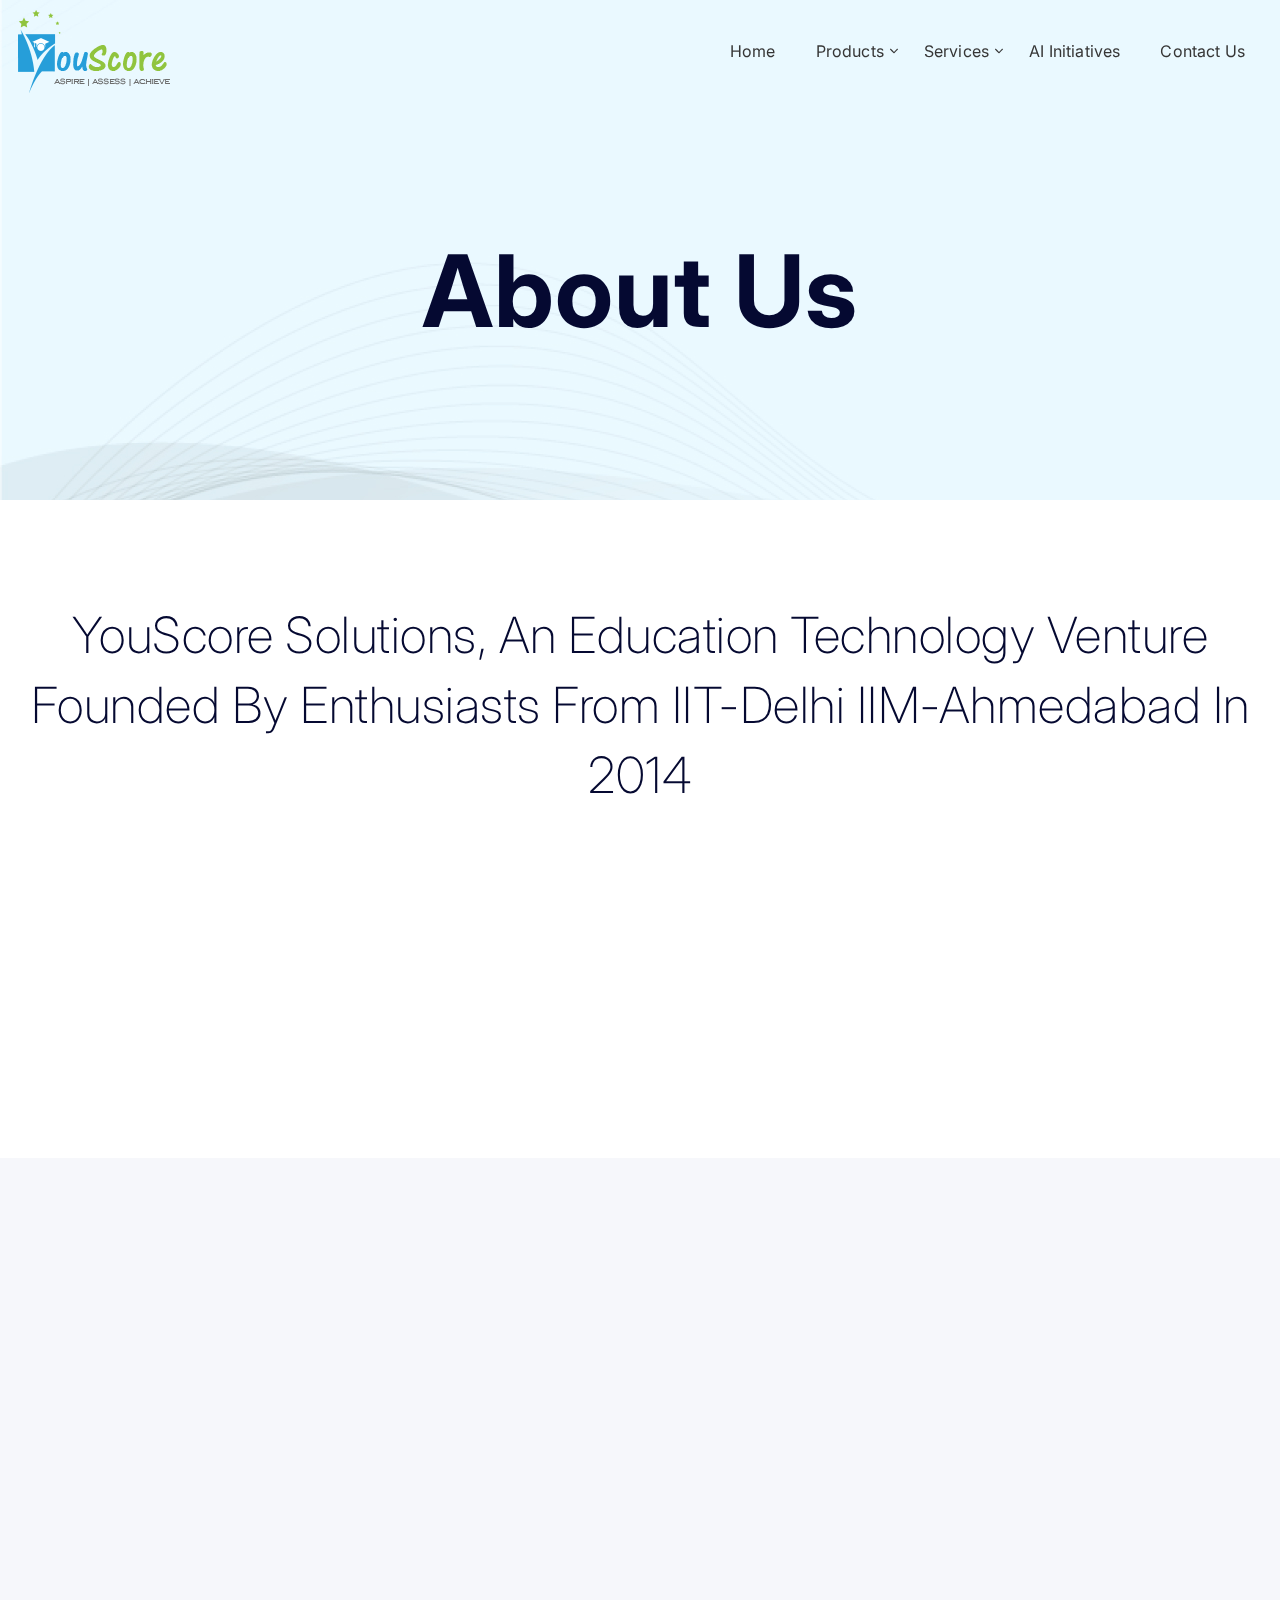
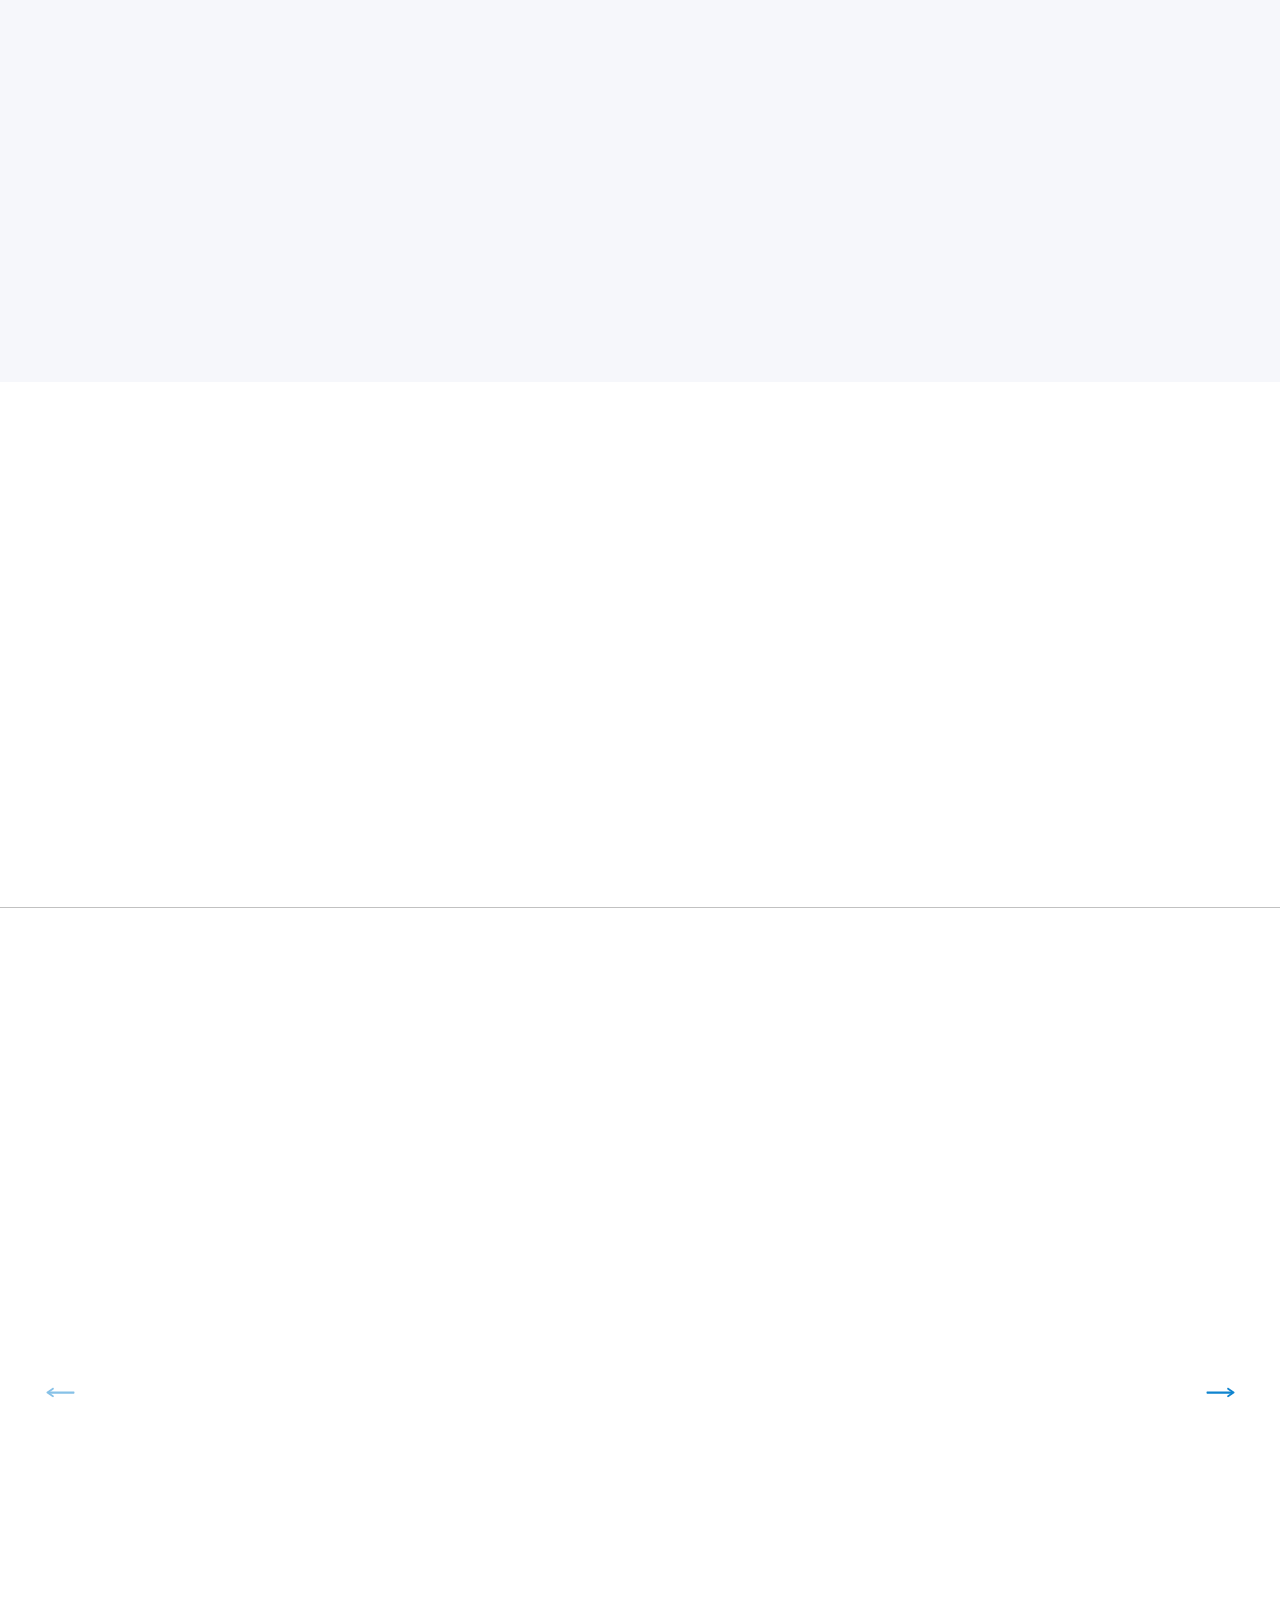
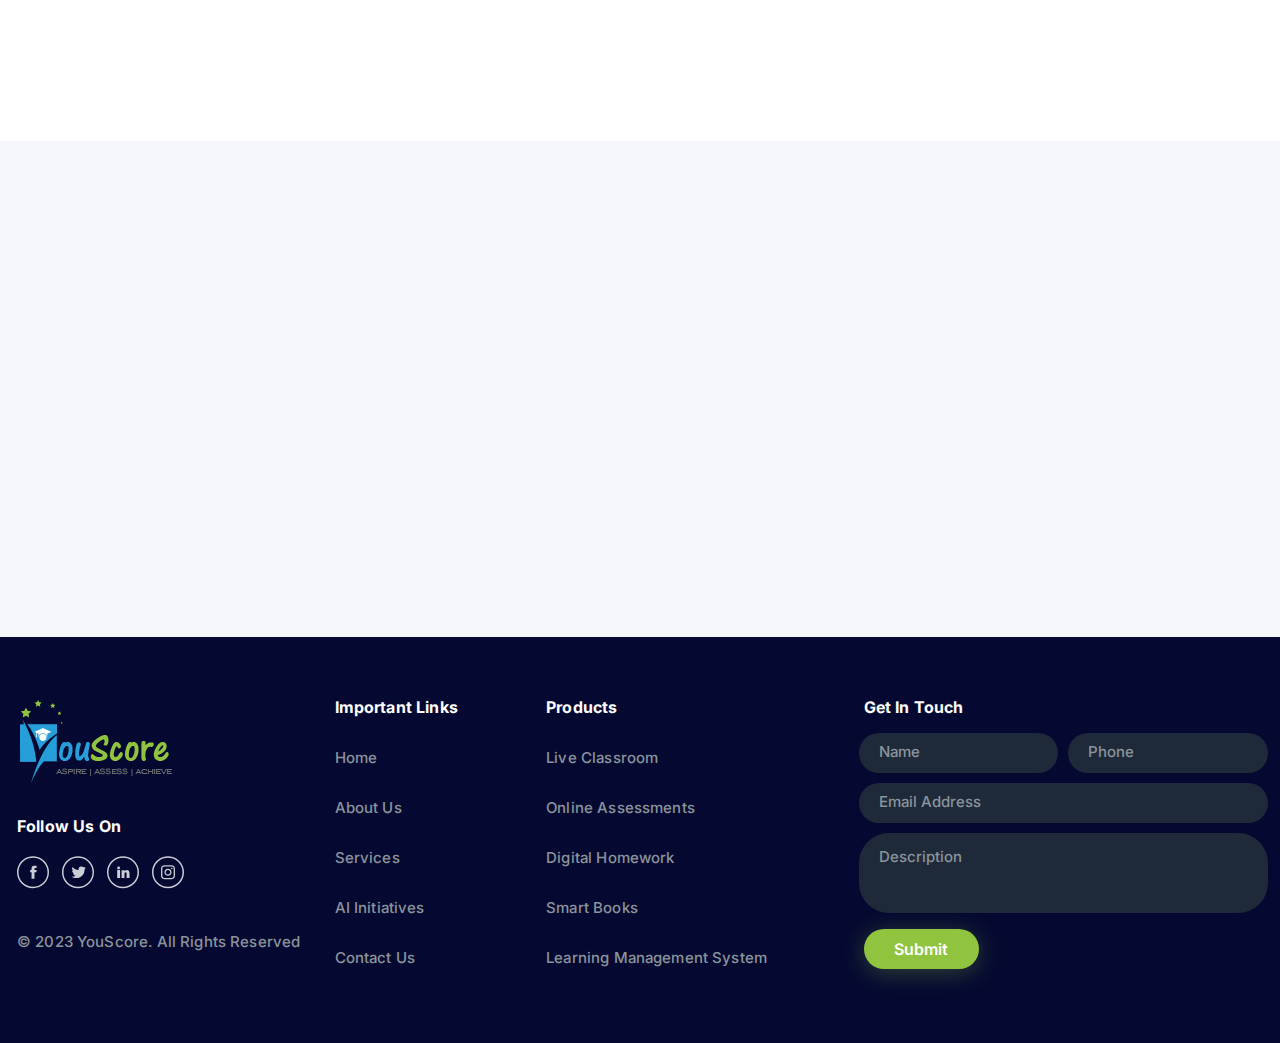
==== commit 436f5685: "Add files via upload" ====
--- a/about.html
+++ b/about.html
@@ -18,15 +18,15 @@
             <div class="container">
                 <div class="header_inner">
                     <div class="logo_wrap">
-                        <a href="javascript:;" class="logo"><img src="images/logo.png" alt="logo" /></a>
+                        <a href="index.html" class="logo"><img src="images/logo.png" alt="logo" /></a>
                     </div>
                     <nav class="navbar cstm_navbar">
                         <ul>
-                            <li><a href="javascript:;" class="active">Home</a></li>
+                            <li><a href="index.html">Home</a></li>
                             <li class="droddown"><a href="javascript:;">Products</a></li>
                             <li class="droddown"><a href="javascript:;">Services</a></li>
                             <li><a href="javascript:;">AI Initiatives</a></li>
-                            <li><a href="javascript:;">Contact Us</a></li>
+                            <li><a href="contact.html" >Contact Us</a></li>
                         </ul>
                     </nav>
                     <div class="overlay_wraper"></div>
@@ -203,11 +203,11 @@
                         <div class="footer_nav">
                             <h5>Important Links</h5>
                             <ul>
-                                <li><a href="javascript:;">Home</a></li>
-                                <li><a href="javascript:;">About Us</a></li>
+                                <li><a href="index.html">Home</a></li>
+                                <li><a href="about.html">About Us</a></li>
                                 <li><a href="javascript:;">Services</a></li>
                                 <li><a href="javascript:;">AI Initiatives</a></li>
-                                <li><a href="javascript:;">Contact Us</a></li>
+                                <li><a href="contact.html" >Contact Us</a></li>
 
                             </ul>
                         </div>
@@ -216,11 +216,11 @@
                         <div class="footer_nav">
                             <h5>Products</h5>
                             <ul>
-                                <li><a href="javascript:;">Live Classroom</a></li>
-                                <li><a href="javascript:;">Online Assessments</a></li>
-                                <li><a href="javascript:;">Digital Homework</a></li>
+                                <li><a href="live_classes.html">Live Classroom</a></li>
+                                <li><a href="online-assesment.html">Online Assessments</a></li>
+                                <li><a href="digital-homework.html">Digital Homework</a></li>
                                 <li><a href="javascript:;">Smart Books</a></li>
-                                <li><a href="javascript:;">Learning Management System</a></li>
+                                <li><a href="lms.html">Learning Management System</a></li>
 
                             </ul>
                         </div>
@@ -268,7 +268,6 @@
                     </div>
                     </div>
                 </div>
-            </div>
         </footer>
    
     </div>
@@ -277,7 +276,6 @@
     <script type="text/javascript" src="js/bootstrap.min.js"></script>
     <script type="text/javascript" src="js/slick.js"></script>
     <script type="text/javascript" src="js/custom.js"></script>
-    <!-- <script type="text/javascript" src="https://cdnjs.cloudflare.com/ajax/libs/d3/5.9.1/d3.min.js"></script> -->
     <script type="text/javascript" src="https://unpkg.com/aos@2.3.1/dist/aos.js"></script>
     <script>
         AOS.init({
@@ -287,99 +285,5 @@
             mirror: true,
             //disable: 'mobile'
         });
-
-
-//         var pointCount = 10 // количесвто точек(кривизна линии)
-// var lineCount = 30 // количество линий
-
-// var random = d3.randomNormal(30, 25); // разброс точек
-
-
-// var svg = d3.select('svg');    
-// var NumberLines = d3.range(0, lineCount)
-//  var w = 500,
-//      h = 100;
-
-// var x = d3.scaleLinear()
-//       .domain([0, pointCount - 1])
-//       .range([0, w]);
-
-// var y = d3.scaleLinear()
-//       .domain([0, 50])
-//       .range([0, h]);
-
-// var prevData = d3.range(pointCount).map(random); // Путь для первой линии
-// var data = d3.range(lineCount).map((i)=>{
-
-//   if (i == 0) {
-//     return prevData;
-//   } else {
-//     var next_data = prevData.map((v, k,e) => {
-//   // var now = e[k];
-//   // var next = e[k + 1];
-//   //     console.log(now) // Задаток для проверки соседних точек 
-      
-//       return v + Math.random() * 2;
-   
-//     });
-  
-//     prevData = next_data;
-//     return next_data;
-//   }
-// }); // Путь для последующих 
-
-// var vector = d3.range(lineCount).map((i)=>{
-//   return d3.range(pointCount).map((j)=>{
-//     return data[i][j] < 10 ? 1 : -1;
-//   });
-// }); // Определяет куда идет линия ( верх или вниз) и меняет направление
-
-
-// var line = d3.line()
-//       .x(function(d, i) {
-//         return x(i);
-//       })
-//       .y(function(d, i) {
-//         return y(d);
-//       });
-
-//   var numerPath = svg.append('g')
-//       .selectAll("path")
-//       .data(NumberLines)
-//       .enter()
-//       .append('path')
-
-// var path = svg.selectAll('path')
-//       .datum(data[0])
-//       .attr("d", line.curve(d3.curveBasis));
-
-
-// function update () {
-//   var transition = d3.transition()
-//     .duration(500)
-//     .ease(d3.easeSin);
-//   var z = 1
-
-//   path.each(function(d, i){
-
-//     data[i] = data[i].map((v, k) => {
-//       if (vector[i][k] > 0 && v > 50) {
-//         vector[i][k] = -1
-//       }
-//       if (vector[i][k] < 0 && v < 10) {
-//         vector[i][k] = 1
-//       } 
-//       return v + z * vector[i][k];
-//     });
-
-//       d3.select(this)
-//         .datum(data[i])
-//         .transition(transition)
-//         .attr("d", line.curve(d3.curveBasis));
-//     });
-// }
-//  d3.interval(() => {
-//    update();
-//  }, 100);
     </script>
 </html>
--- a/css/style.css
+++ b/css/style.css
@@ -1,5 +1,8 @@
 @import url('https://fonts.googleapis.com/css2?family=Inter:wght@100;200;300;400;500;600;700;800;900&display=swap');
 @import url("online_assessment.css");
+@import url("tms.css");
+@import url("chat.css");
+
 
 *{
   margin: 0;
--- a/css/responsive.css
+++ b/css/responsive.css
@@ -109,7 +109,7 @@
   .content_image_card_sec{
     padding: 60px 0;
   }
-  .contact_form{
+  .contact_form, .successful-organization, .technology_analytics{
     padding: 70px 0;
   }
 
@@ -122,7 +122,7 @@
   }
 
   .interactive_classes,
-  .management_system{
+  .management_system, .successful-organization, .technology_analytics{
     padding: 50px 0;
   }
   .classes_inner_blk .content_blk .desc{
@@ -276,6 +276,24 @@
     margin-bottom: 30px;
   }
 
+  .ta_card_wraper .dot_card{
+      display: none;
+    }
+    .successful-organization .hexa_ui .hexa_inner_ui{
+      height: 155px;
+    }
+    .hexa_container .hexa_ui{
+      margin-bottom: 40px;
+    }
+
+    .technology_analytics .heading_wrap h4{
+      font-size: 36px;
+      line-height: 56px;
+      margin-bottom: 30px;
+    }
+    .technology-consulting-page .inner_hero_banner .heading1 .bold_text{
+      line-height: 70px;
+    }
 
 }
 
@@ -380,6 +398,43 @@
     line-height: 52px;
 }
 
+  .technology_analytics .heading_wrap h4{
+    font-size: 32px;
+    line-height: 50px;
+    margin-bottom: 30px;
+  }
+  .technology_analytics .heading_wrap p{
+    font-size: 20px;
+    line-height: 32px;
+  }
+  .technology_analytics .heading_wrap h4{
+    font-size: 26px;
+    line-height: 42px;
+    margin-bottom: 30px;
+  }
+
+  .technology-consulting-page .inner_hero_banner .heading1 .bold_text{
+    line-height: 50px;
+  }
+  .technology-consulting-page .hero_banner_content p{
+    padding-right: 0;
+  }
+  .successful-organization .hexa_ui {
+    height: auto;
+    justify-content: flex-start;
+    align-items: center;
+  }
+  .successful-organization .heading_wrap {
+    text-align: center;
+    margin-bottom: 60px;
+  }
+  .successful-organization .question_type_ui {
+    margin-bottom: 0;
+  }
+  .successful-organization .btn_wrapper {
+        padding: 50px 0 0;
+        margin-top: 0;
+    }
 }
 
 @media (max-width:599px){
@@ -456,4 +511,9 @@
   .phone_number_wrapper .contact_card:last-child{
     margin-bottom: 0;
   }
+
+  .successful-organization  .heading3,   .successful-organization  .heading3 span {
+    font-size: 26px;
+    line-height: 40px;
+}
 }